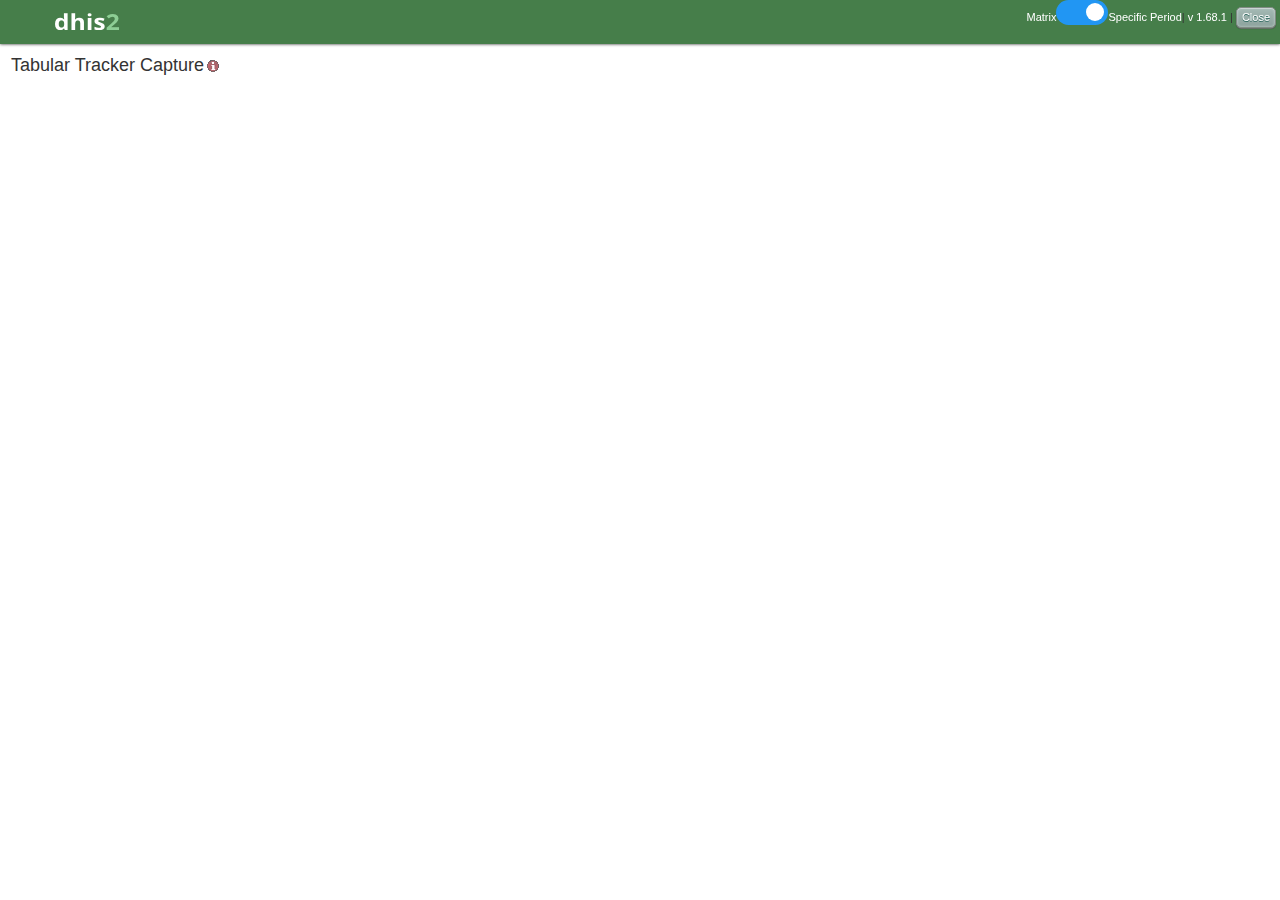
==== Tabular-Tracker-Capture/index.html @ 2dfb9265 "Update version" ====
<!DOCTYPE html>
<html>

<head>
	<title>Tabular Tracker Capture</title>
	<meta charset="UTF-8">

	<script> var _jsIncludeDate = Date.now(); </script>
	<script> var _appVersion = '1.68.1'; </script>

	<!-- Credit: 
		'webL10n' - implemented by Victor Garcia, vgarciabnz@gmail.com
	-->

	<script src="js/jQuery/jquery-1.11.1.min.js"></script>
	<script src="js/jQuery/jquery-ui.min.js"></script>
	<script src="js/jQuery/jquery.ui.core.js"></script>
	<script src="js/jQuery/jquery.ui.widget.js"></script>
	<script src="js/jQuery/jquery.ui.datepicker.js"></script>
	<script src="js/jQuery/jquery.ui.timepicker.js"></script>

	<script src="js/jQuery/jquery.dateFormat-1.0.js"></script>
	<script src="js/jQuery/jquery.watermark.js"></script>
	<script src="js/jQuery/jquery.cookie.js"></script>
	<script src="js/jQuery/jquery.blockUI.js"></script>
	<script src="js/moment.min.js"></script>

	<script src="js/gmap3/gmap3.min.js"></script>
	<script src="js/gmap3/gmap3-menu.js"></script>

	<script src='js/app/util.js?1.68.1'></script>
	<script src='js/app/dialogLoading.js?1.68.1'></script>
	<script src='js/app/RESTUtil.js?1.68.1'></script>

	<link rel="stylesheet" href="https://maxcdn.bootstrapcdn.com/bootstrap/3.3.4/css/bootstrap.min.css">
	<link rel="stylesheet" href="https://maxcdn.bootstrapcdn.com/bootstrap/3.3.4/css/bootstrap-theme.min.css">
	<link rel="stylesheet" href="https://maxcdn.bootstrapcdn.com/bootstrap/3.3.7/css/bootstrap.min.css">
	<script src="https://maxcdn.bootstrapcdn.com/bootstrap/3.3.7/js/bootstrap.min.js"></script>
	<script src="js/bootstrap/moment-with-locales.js"></script>
	<link rel="stylesheet" href="js/bootstrap/bootstrap-datetimepicker.css">
	<script src="js/bootstrap/bootstrap-datetimepicker.js"></script>

	<link rel="stylesheet" href="css/jQuery/jquery.ui.all.css">
	<link rel="stylesheet" href="css/jQuery/jquery-ui.css" />
	<link rel="stylesheet" href="css/jQuery/jquery.ui.timepicker.css">
	<link rel="stylesheet" href="css/gmap3/gmap3-menu.css" />

	<link rel='stylesheet' href='css/app/style.css?1.68.1'/>

	<link rel="resource" type="application/l10n" href="locales/locales.ini" />
	<script src="js/l10n.js"></script>


	<!-- URL addresses (Dhis site, home, api) -->
	<script>

		// ------------------------------------
		// *** DHIS AppStore Deploy Version ***
		// -- App Manifest Json (Get this via Synch, so that it is defined ahead)
		var _appManifest = $.parseJSON(RESTUtil.getSynchData('manifest.webapp'));
		// -- URLs
		var _dhisSiteURL = _appManifest.activities.dhis.href.replace('/dhis-web-maintenance-appmanager', '') + '/';
		// ------------------------------------

		// -------------------
		// *** PSI Version ***
		//var _dhisSiteURL = "../../";
		// -------------------

		var _dhisHomeURL = _dhisSiteURL + 'dhis-web-dashboard/#/';

		var _queryURL_api = _dhisSiteURL + 'api/';

		var _queryURL_me = _queryURL_api + "me";

		var _queryURL_systemInfo = _queryURL_api + "system/info"

		var _queryURL_appTitle = _queryURL_api + 'systemSettings?key=applicationTitle';

		var _queryURL_OrgUnit = _queryURL_api + "organisationUnits";

		var _queryURL_Program = _queryURL_api + "programs/";
		var _queryURL_ProgramList = _queryURL_api + "programs.json";
		var _queryURL_ProgramStages = _queryURL_api + "programStages";
		var _queryURL_DataElementDetail = _queryURL_api + "dataElements/";
		var _queryURL_OptionSets = _queryURL_api + "optionSets/";

		var _queryURL_Events = _queryURL_api + "events";

		var _queryURL_PersonSubmit = _queryURL_api + "trackedEntityInstances";
		var _queryURL_PersonQuery = _queryURL_api + "trackedEntityInstances";

		var _queryURL_PersonAttributes = _queryURL_api + "trackedEntityAttributes.json?paging=false&viewClass=detail&fields=id,name,displayName,valueType,optionSetValue,optionSet[id,displayName,options[id,code,displayName]]";

		// < DHIS 2.30
		// var _queryURL_TrackedEntities = _queryURL_api + "trackedEntities";
		// DHIS 2.30
		var _queryURL_TrackedEntities = _queryURL_api + "trackedEntityTypes";

		var _queryURL_Enrollments = _queryURL_api + "enrollments.json?ouMode=ACCESSIBLE";
		// var _queryURL_EventQuery = _queryURL_api + "26/events.json?paging=false&skipPaging=true";
		var _queryURL_EventQuery = _queryURL_api + "events.json?paging=false&skipPaging=true";
		var _queryURL_EventSubmit = _queryURL_api + "events";

		var _queryURL_TEIFromEventQuery = _queryURL_api + "events/eventRows.json?paging=false&skipPaging=true";

		// var _queryURL_ProgramEnrollmentSubmit = _queryURL_api + "enrollments";
		//var _queryURL_ProgramEnrollmentQuery = _queryURL_api + "26/enrollments.json";
		var _queryURL_ProgramEnrollmentSubmit = _queryURL_api + "enrollments";
		var _queryURL_ProgramEnrollmentQuery = _queryURL_api + "enrollments.json";

		var _queryURL_ProgramRules = _queryURL_api + "programRules";
		var _queryURL_ProgramRuleVariables = _queryURL_api + "programRuleVariables";

		var _queryURL_PersonDataValidate = _dhisSiteURL + "dhis-web-caseentry/validateTrackedEntityInstance.action";

		var _enableCoordinateCapture = true;

	</script>


	<!-- OrgUnit Tree Related -->
	<script type="text/javascript" src="js/DHIS/oust_v2.js"></script>

	<script src="js/app/settings/dbSetting.js"></script>

	<script src='js/app/tabularDataEntry/tabularDataEntry.js?1.68.1'></script>
	<script src='js/app/tabularDataEntry/searchPanel.js?1.68.1'></script>
	<script src='js/app/tabularDataEntry/defaultProgramTEAManager.js?1.68.1'></script>
	<script src='js/app/tabularDataEntry/programManager.js?1.68.1'></script>
	<script src='js/app/tabularDataEntry/catOptionComboManager.js?1.68.1'></script>
	<script src='js/app/tabularDataEntry/personList.js?1.68.1'></script>
	<script src='js/app/tabularDataEntry/personEvent.js?1.68.1'></script>
	<script src='js/app/tabularDataEntry/dataInMemory.js?1.68.1'></script>
	<script src='js/app/tabularDataEntry/programRule.js?1.68.1'></script>
	<script src='js/app/tabularDataEntry/personDialogForm.js?1.68.1'></script>

	<script src='js/app/settings/userSecurityManager.js?1.68.1'></script>

	<script src='js/app/tabularDataEntry/settingForm.js?1.68.1'></script>
	<script src='js/app/tabularDataEntry/orgUnitSelectionTreePopup.js?1.68.1'></script>
	<script src='js/app/tabularDataEntry/orgUnitMapPopup.js?1.68.1'></script>
	<script src='js/app/tabularDataEntry/dataElementOrguUnitPopup.js?1.68.1'></script>
	<script src='js/app/tabularDataEntry/dataSetValues.js?1.68.1'></script>

	<script src='js/app/orgunit/orgUnitHierarchy.js?1.68.1'></script>

	<script src='js/app/tabularDataEntry/period/weekly.js?1.68.1'></script>
	<script src='js/app/tabularDataEntry/period/monthly.js?1.68.1'></script>
	<script src='js/app/tabularDataEntry/util/appUtil.js?1.68.1'></script>

	<script src='js/app/matrixOrgUnit/relativePeriod.js?1.68.1'></script>
	<script src='js/app/matrixOrgUnit/searchMatrixOrgUnit.js?1.68.1'></script>
	<script src='js/app/matrixOrgUnit/matrixOrgunitPeriod.js?1.68.1'></script>

	<!-- Main App Coding -->
	<script>

		// Global variables/objects

		// -- Static definitions
		var _Success = 1;
		var _Fail = 0;

		var _dateFormat_Picker_YYMMDD = "yy/mm/dd";
		var _dateFormat_Picker_YYMMDD_Dash = "yy-mm-dd";
		var _dateFormat_YYYYMMDD = "yyyy/MM/dd";
		var _dateFormat_YYYYMMDD_Dash = "yyyy-MM-dd";

		var _dateFormat_DDMMMYYYY = "dd MMM yyyy";

		var _status_ACTIVE = "ACTIVE";
		var _status_CANCELLED = "CANCELLED";
		var _status_COMPLETED = "COMPLETED";
		var _status_ALL = "";

		var _view = 'view';
		var _view_Yes = 'y';


		// -- Instances and variables
		var _today = new Date();

		var _orgUnitSelectionTreePopup;
		var _TabularDEObj;
		var _matrixOrgunitPeriod;
		var _settingForm;

		var _weekStartDate;
		var _weekEndDate;

		var l10n;
		var _appInitialized = false;
		var _userLanguage;

		var _deploymentManagerIds = ["jamesc", "trancs", "rmelia"]; // userID for some feature on 'Setting' popup - 'latest version number update / 'incomplete' event user role'


		// =========================================================
		// On localization and page load run

		// This method is called when localization and page are loaded
		document.webL10n.ready(function () {
			$('#currentVersion').text(_appVersion);

			l10n = document.webL10n;

			if (_userLanguage == null) {

				// First call to document.webL10n.ready
				DHISUtil.retrieveUserAccount(function (json_data) {
					_userLanguage = json_data.settings.keyUiLocale;
					if (_userLanguage == null) _userLanguage = "en";
					l10n.setLanguage(_userLanguage);
				});

			} else if (!_appInitialized) {
				// Second call to document.webL10n.ready

				// Loading message popup initial setup 
				DialogLoading.initialSetup();

				MsgManager.initialSetup();

				// Alert User if some cached files are out of synch.
				AppUtil.CheckCachedFileSynch();

				// DHIS system related value set
				DHISUtil.retrieveAndSet_DHISData();

				// Pre-retrieve User Info - so same retrieval afterwards reuse this from memory
				DHISUtil.preRetrieve_UserInfo();

				// Main class create/run

				_orgUnitSelectionTreePopup = new OrgUnitSelectionTreePopup();

				_TabularDEObj = new TabularDataEntry(_orgUnitSelectionTreePopup);

				_matrixOrgunitPeriod = new MatrixOrgunitPeriod(_orgUnitSelectionTreePopup, _TabularDEObj);

				// App Setting Form Popup
				_settingForm = new SettingForm(_TabularDEObj, _matrixOrgunitPeriod);

				_appInitialized = true;
			}

		});

		// -------------------------------------------
		// -- ProgramRuleUtil Static Classes

		function ProgramRuleUtil() { }

		ProgramRuleUtil.checkProgramRuleData = function (areaTag) {
			var pass = true;

			// Program Rule error case occurances
			if (areaTag.find("img.ruleError").length > 0) {
				pass = false;
				alert($('span.msg_ProgramRuleError').text());
			}

			return pass;
		};

		function GMapHelper() { }

		GMapHelper.hasLoaded = false;

		GMapHelper.loadScript = function (callBack_Str, callBack) {
			if (GMapHelper.hasLoaded) {
				callBack();
			}
			else {
				var script = document.createElement('script');

				script.type = 'text/javascript';

				script.src = 'https://maps.googleapis.com/maps/api/js?key=AIzaSyB0wy06coUW9kJYWXA8Gqh-hBkBB17odLw&sensor=true&libraries=geometry&callback=' + callBack_Str;

				document.body.appendChild(script);

				GMapHelper.hasLoaded = true;
			}
		}

	</script>

</head>

<body>

	<div id="dialog-loading" style="display:none;">
		<table border="0" cellpadding="0" cellspacing="0" align="right" valign="top">
			<tr>
				<td><a id="forceClose" href="" style="color:Tomato;font-size:75%;">[X]</a></td>
			</tr>
		</table>
		<table border="0" cellpadding="0" cellspacing="0" width="180px" height="100%" align="center" valign="middle">
			<tr valign="middle">
				<td height="50px" valign="middle" align="right">
					<img src="img/loading_big_blue.gif" alt="Loading" />
				</td>
				<td height="50px" valign="middle" align="left" style="font-size: medium;">
					&nbsp;&nbsp;-
				</td>
				<td data-l10n-id="loading" height="50px" valign="middle" align="left" style="font-size: medium;">
				</td>
			</tr>
		</table>
	</div>

	<div id="personDialogForm" class="ui-widget" style="margin:0; padding:0; display:none;">
		<b><span data-l10n-id="personInfo" nameId='PersonInfo'></span></b>

		<div style="margin: 3px; padding: 4px 7px; border: solid 1px #888;">
			<table class="tbTEIDetail" style="width:100%;">
				<tbody id="person_Table">

				</tbody>

				<tbody id="enrollment_Table">
					<tr>
						<td>
							<span class="attrname" id='enrolmentDateLabel'>Enrolment Date</span>
						</td>
						<td type="attribute" enrollmentAttr="enrolmentDate">
							<input class="textbox" type="text" id="enrolmentDate">
						</td>
					</tr>
					<tr id="incidentDateRow">
						<td>
							<span class="attrname" id='incidentDateLabel'>Incident Date</span>
						</td>
						<td type="attribute" enrollmentAttr="incidentDate">
							<input class="textbox" type="text" id="incidentDate">
						</td>
					</tr>
				</tbody>
			</table>

		</div>



		<input id="person_Result" type="hidden" />
		<input id="person_formType" type="hidden" />
		<input id="person_id" type="hidden" />
	</div>

	<div id="orgUnitMapDialogForm" class="ui-widget" style="margin:0;padding:0;">
		<div id="orgUnitMapBig" class="gmap3"></div>
	</div>

	<div id="orgUnitSelectionTreeDialogForm" class="ui-widget" style="margin:0;padding:0;display:none;">
		<table style="padding: 0; margin: 0;">
			<thead>
				<tr>
					<td>
						<select id="treeSelectedId" name="treeSelectedId" multiple="multiple" style="display:none" />
					</td>
				</tr>
			</thead>
			<tbody>
				<tr>
					<td>
						<div id="selectionTree"></div>
					</td>
				</tr>
			</tbody>
		</table>

	</div>

	<div id="settingDialogForm" class="ui-widget" style="margin:0;padding:0;display:none;">
		<b><span data-l10n-id="appSetting" nameId='SettingFormTitle'></span></b>

		<div id="settingDialogTabs">
			<ul>
				<li><a href="#tabs-1" data-l10n-id="settings_general">General</a></li>
				<li><a href="#tabs-2" data-l10n-id="settings_programRules">Program Rules</a></li>
				<li><a href="#tabs-3" data-l10n-id="settings_dataSets">Data Sets</a></li>
			</ul>
			<div id="tabs-1">
				<table id="setting_Table" class="listTable" style="width:95%;">
					<tr>
						<td data-l10n-id="countryLevel"> <span title='Compulsory' class='mandatory'>*</span></td>
						<td><select id="countryLevels"></select></td>
					</tr>
					<tr id="trLatestVersion" style="display: none;">
						<td data-l10n-id="latestVersion"></td>
						<td><input id="latestVersion" type="Text" size="5" /></td>
					</tr>
					<tr>
						<td data-l10n-id="defaultModeSetting">
							<span title='Compulsory' class='mandatory'>*</span>
						</td>
						<td>
							<select id="specificPeriodMode">
								<option value="true" selected data-l10n-id="specificPeriodMode"></option>
								<option value="false" data-l10n-id="matrixMode"></option>
							</select>
						</td>
					</tr>
					<tr>
						<td data-l10n-id="matrixPeriodSetting">
							<span title='Compulsory' class='mandatory'>*</span>
						</td>
						<td>
							<input type="checkbox" id="thisYearMonthsPeriod" value="thisYearMonthsPeriod" checked> <span data-l10n-id="thisYearMonthsPeriod"><br>
								<input type="checkbox" id="last12MonthsPeriod" value="last12MonthsPeriod" checked> <span data-l10n-id="last12MonthsPeriod"><br>
									<input type="checkbox" id="last12WeeksPeriod" value="last12WeeksPeriod" checked> <span data-l10n-id="last12WeeksPeriod"><br>
										<input type="checkbox" id="last12QuartersPeriod" value="last12QuartersPeriod" checked> <span data-l10n-id="last12QuartersPeriod"><br>
											<span id="matrixPeriodSettingMsg" data-l10n-id="matrixPeriodSettingMsg" style="display:none;color:red;font-size: 9px; font-style: italic;"></span>
						</td>
					</tr>
				</table>
			</div>
			<div id="tabs-2">
				<table class="listTable" style="width:95%;">
					<tr>
						<td data-l10n-id="settings_orgUnitGroup"></td>
						<td data-l10n-id="settings_hideDEs"></td>
					</tr>
					<tr>
						<td colspan="2">
							<button id="addProgramRuleBtn" data-l10n-id="settings_addMoreProgramRule"></button>
						</td>
					</tr>
				</table>
			</div>
			<div id="tabs-3">
				<table class="listTable" style="width:95%;">
					<tr>
						<td data-l10n-id="settings_orgUnitGroup"></td>
						<td data-l10n-id="settings_hideDEs"></td>
					</tr>
					<tr>
						<td colspan="2">
							<button id="addDataSetRuleBtn" data-l10n-id="settings_addDataSetRule"></button>
						</td>
					</tr>
				</table>
			</div>
		</div>
	</div>

	<div id="header">
		<img id="headerBanner" src="img/logo_banner.png" style="cursor:pointer" title="View home page">
		<span id="headerText" style="cursor:pointer" title="View home page"></span>
		<div id="headerRightSideControls">
			<table>
				<tr>
					<td style="color: White;" data-l10n-id="matrixMode">Matrix </td>
					<td>
						<label class="switch">
							<input type="checkbox" id="specificPeriodChk" checked>
							<span class="slider round"></span>
						</label>
					</td>
					<td style="color: White;" data-l10n-id="specificPeriodMode">Specific Period</td>
					<td>
						<span id="settingLink" style="display:none;">
							| <a href="" id="settingFormOpen" style="color: White;" data-l10n-id="setting">Setting</a>
						</span>
						| <a href="https://docs.google.com/document/d/1S6WD_oYdewVWFvsDnr1CL8yM2easN5mDc7j8QWI09Sw" target="_blank" style="color: White;">v
							<span id="currentVersion"></span></a>
						| <button type="button" id="closeButton" class="button" style="font-size: 11px;"><span data-l10n-id="close"
							 nameid="closeButton">Close</span></button>
					</td>
				</tr>
			</table>
		</div>
	</div>

	<div id="divMsgArea" style="display: none;">
		<span id="spanMsgAreaClose"><img src="img/hide.png" title="Close" id="btnMsgAreaClose"></span>
		<span id="spanMsgAreaText"></span>
	</div>

	<div id="specificPeriodSection" style="display:block;margin-top:38px;">

		<table border="0" cellpadding="0" cellspacing="0" width="100%">
			<tr>
				<td align="left" valign="top">

					<div style="margin-top: 4px;">

						<table>
							<tr>
								<td>
									<span data-l10n-id="appTitle" nameId='MainTitle' class="pageTitle" style="display:block;"></span>
								</td>
								<td>
									<div id="preDataLoaded" loaded="false" title="program/stage data preloading not done yet" style="margin-left: 3px;">
										<img src="img/info_red.png" style="opacity: 0.6;" />
									</div>
								</td>
								<td>
									<div id="preDataLoading" style="display:none; margin-left: 6px;"">
										<img src="img/ajax-loader-bar.gif" />
									</div>
								</td>
							</tr>
						</table>

						<table id="settingConsole" class="tbBorderNone" style="margin-top: 4px;">
							<tr class="valignTop">

								<td id="orgUnitRow" class="searchPanelTd" style="display:none;">
									<table>
										<tr>
											<td class="consoleTitle">
												<span data-l10n-id="searchOrgUnit" nameId='OrgUnit'></span>
											</td>
											<td style="white-space: nowrap;">
												<input type="text" id="orgUnitName" size="30" /><input type="button" id="orgUnitTreeBtn" value="T" title="Open OrgUnitTree"
												 style="cursor:pointer; margin:0px; padding:1px 2px; color:#777777; background-color: #F2F9FF; border-left: none;"><span
												 id="personFoundNo" style="font-size: 9px;color:#CCCCCC;margin-left:1px;"></span>
											</td>
										</tr>
									</table>

									<div id='orgUnitLoading' style='display:none'>
										<img src='img/ui-anim_basic.gif' /><span data-l10n-id="retrieving"></span>
									</div>

								</td>

								<td id="defaultProgramRow" class="searchPanelTd" style="display:none;">
									<table>
										<tr>
											<td class="consoleTitle">
												<span data-l10n-id="searchProgram" nameId='DefaultProgram'></span>
											</td>
											<td>
												<select id="defaultProgram"></select>
											</td>
										</tr>
									</table>

									<div id='programLoading' style='display:none'>
										<img src='img/ui-anim_basic.gif' /><span data-l10n-id="loading"></span>
									</div>

								</td>

								<td id="defaultCatOptionRow" class="searchPanelTd" style="display:none;color:black;">
									<table>
										<tr>
											<td class="consoleTitle">
												<span data-l10n-id="searchCategoryOptionCombo" nameId='defaultCatOption'></span>
											</td>
											<td>
												<select id="defaultCatOption"></select>
											</td>
										</tr>
									</table>
								</td>

								<td id="defaultDateRow" class="searchPanelTd" style="display:none;">
									<table>
										<tr>
											<td class="consoleTitle">
												<span data-l10n-id="searchPeriod" nameId='Period'></span>
											</td>
											<td style="white-space: nowrap;">
												<input type="radio" name="period" value="month" /><span data-l10n-id="month" nameId='PeriodMonth'></span>
												<input type="radio" name="period" value="week" /><span data-l10n-id="week" nameId='PeriodWeek'></span>
												<input type="radio" name="period" value="custom" /><span data-l10n-id="custom" nameId='PeriodOther'></span>

												<span id="defaultMonth" style="display:none;"><select id="defaultMonth_Month"></select> <select id="defaultMonth_Year"></select></span>

												<input type="text" id="defaultWeek" class="defaultDatePicker" style="display:none; width:160px;"></input>

												<span id="defaultDatePeriod" style="display:none;"><input type="text" id="defaultDateFrom" class="defaultDatePicker"
													 style="width:80px;"></input> - <input type="text" id="defaultDateTo" class="defaultDatePicker" style="width:80px;"></input></span>
											</td>
										</tr>
									</table>
								</td>

								<td id="defaultRetrievalRow" style="display:none; vertical-align:middle; padding-left:5px;">
									<button type="button" id="executeRetrieval" class="BlueButton" style="width: 50px;"><span data-l10n-id="executeRetrieval"
										 nameId='executeRetrieval'></span></button>
									<button type="button" id="backToMatrix" class="BlueButton" style="width: 50px;display:none;"><span
										 data-l10n-id="backToMatrix"></span></button>
								</td>

							</tr>
							<tr id="personEventSearchOptions" style="display:none;">
								<td colspan="3" class="valignTop" style="padding-top:4px;padding-bottom:3px;">

									<span data-l10n-id="programStatus" nameId='ProgramStatus'></span>
									<select id="programStatusList">
										<option data-l10n-id="active" value="ACTIVE"></option>
										<option data-l10n-id="completed" value="COMPLETED"></option>
										<option data-l10n-id="cancelled" value="CANCELLED"></option>
										<option data-l10n-id="all" value=""></option>
									</select>&nbsp;&nbsp;

									<input id="searchAllProgram" type="checkbox" style="vertical-align:bottom;" /><span data-l10n-id="searchProgramPerson"
									 nameId='SearchAllProgram' style="color:#222222; font-style:italic;"></span>&nbsp;&nbsp;&nbsp;
									<input id="listAllPersonHistoricalEvents" type="checkbox" style="vertical-align:bottom;" /><span data-l10n-id="listEventsPerson"
									 nameId='ListAllHistoricalEvents' style="color:#222222; font-style:italic;"></span>
								</td>
							</tr>
							<tr id="searchResultMsgRow" style="display:none;">
								<td colspan="3">
									&nbsp;&nbsp;<span id="searchResultMessage" style="color:#444444;font-style:italic;"> </span>
									&nbsp;&nbsp;<span id="defaultProgramNote"></span>
								</td>
							</tr>
						</table>
					</div>

				</td>
				<td align="right" valign="top">
					<div id="orgUnitMapSmall" style="display:none;margin-top:2px;margin-right:4px;"><a href="" id="orgUnitMapAnchor"><img
							 id="orgUnitMapImage" src="" alt="" /></a></div>
				</td>
			</tr>
		</table>


		<div style="line-height:5px;"></div>
		<br>

		<div id="mainSection_Person" class="tbStyle_Person" style="display:none;">

			<div style="margin-top:-10px; margin-bottom:6px;">
				<button type="button" class="person_addNewRow BlueButton"><span data-l10n-id="addNewRow" nameId='AddNewRow'></span></button>
			</div>

			<table id="mainTable_Person" border="1" class="tbStyle_Person" style="font-size:small;">
				<colgroup>
					<col />
					<col width="100px" />
				</colgroup>
			</table>

			<div style="margin-top:4px;">
				<button type="button" class="person_addNewRow BlueButton"><span data-l10n-id="addNewRow" nameId='AddNewRow'></span></button>
			</div>
		</div>


		<div id="mainSection_Event" class="tbStyle_Person" style="display:none;">

			<button type='button' class='personEvent_addNewRow BlueButton' style="margin-top: -10px; margin-bottom:8px;"><span
				 data-l10n-id="addEvent" nameId='AddNewEventRow'></span></button>

			<table id="mainTable_Event" border="1" class="tbStyle_PersonDetail" style="margin-left: 0px;font-size:small;">
				<tr class='trEventHead'>
					<th class='orig' align='center'><span data-l10n-id="date" nameId='EventTableHeader_Date'></span></th>
					<th class='orig'></th>
					<th class='orig' align='center'><span data-l10n-id="status" nameId='EventTableHeader_Status'></span></th>
					<th class='orig' type='delete'>&nbsp;</th>
				</tr>
			</table>

			<div id="specialPeriodFooter" style="color:gray;font-size:11px;font-style:italic">
				*** <span data-l10n-id="completeEventExpireDays"></span>: <span class="completeEventExpireDays"></span>
				| <span data-l10n-id="expiryPeriodType"></span>: <span class="expiryPeriodType"></span>
				| <span data-l10n-id="expiryDays"></span>: <span class="expiryDays"></span>
			</div>

			<button type='button' class='personEvent_addNewRow BlueButton' style="margin-top:4px;"><span data-l10n-id="addEvent"
				 nameId='AddNewEventRow'></span></button>

			<br><br>

			<table id="dataSetForm" border="1" class="dataSetForm" style="display:none;"></table>

		</div>

		<div id="orgUnit_DataElementForm" style="display:none">
			<table class="listTable" style="width:100%">
				<tbody id="villageByHeathCenterTb">
					<tr>
						<td>
							<input type="radio" name="deOrgUnitSelectorOption" checked value="villageByHeathCenter"> <span data-l10n-id="villageByHeathCenter"></span>
						</td>
						<td>
							<select id="deOrgunitList" style="width:200px"></select>
						</td>
					</tr>
				</tbody>
				<tbody id="villageByOULevelTb">
					<tr>
						<td colspan="2">
							<input type="radio" name="deOrgUnitSelectorOption" value="villageByOULevel"> <span data-l10n-id="villageByOULevel"></span>
						</td>
					</tr>
					<tr>
						<td data-l10n-id="province"></td>
						<td><select id="deProvinceList" style="width:200px"></select></td>
					</tr>
					<tr>
						<td data-l10n-id="district"></td>
						<td><select id="deDistritList" style="width:200px"></select></td>
					</tr>
					<tr>
						<td data-l10n-id="commune"></td>
						<td><select id="deCommuneList" style="width:200px"></select></td>
					</tr>
					<tr>
						<td data-l10n-id="village"></td>
						<td><select id="deVillageList" style="width:200px"></select></td>
					</tr>
				</tbody>
			</table>
		</div>

		<br>

		<!--
		<button type='button' id='testBtn'>Test</button>
		-->
		<div id='programRuleLoading' style='display:none'>
			<img src='img/ui-anim_basic.gif' />retrieving..</span>
		</div>


		<div id="translationTagDiv" style="display:none;">
			<span data-l10n-id="addPerson" nameId='AddPerson'></span>
			<span data-l10n-id="updatePerson" nameId='UpdatePerson'></span>

			<span data-l10n-id="dateOrgunit" nameId='EventTableHeader_Date_OrgUnit'></span>
			<span data-l10n-id="programAndStage" nameId='EventTableHeader_Program_Stage'></span>
			<span data-l10n-id="status" nameId='EventTableHeader_Status'></span>
			<span data-l10n-id="addEvent" nameId='AddNewEventRow'></span>

			<span data-l10n-id="create" nameId='CreateEvent'></span>
			<span data-l10n-id="complete" nameId='CompleteEvent'></span>

			<span class="msg_CacheClear" nameId='Msg_CacheClear'>[Warning] Application files are not in synch. Please clear
				cache in browser to remove older javascript files.</span>
			<span class="msg_MandatoryFill" nameId='Msg_MandatoryFill'>[Message] Mandatory field has to be filled.</span>
			<span class="msg_ValidFill" nameId='Msg_ValidFill'>[Message] Invalid fields have to be cleared.</span>
			<span class="msg_NoProgramAttributes" nameId='Msg_NoProgramAttributes'>[Message] The selected program does not have
				any person attribtues.</span>
			<span class="msg_SelectDefaultProgram" nameId='Msg_SelectDefaultProgram'>[Message] Please select the default program
				in order to proceed this.</span>
			<span class="msg_ProgramAttributeAtLeast" nameId='Msg_ProgramAttributeAtLeast'>[Message] The program needs to have
				at least one display attribute for this!</span>
			<span class="msg_SamePersonInList" nameId='Msg_SamePersonInList'>[Message] The same person exists in the list
				already.</span>
			<span class="msg_CanNotEnrol_PreviousEnroll" nameId='Msg_CanNotEnrol_PreviousEnroll'>[Message] Can not enroll to the
				program. It has previous non-active enrollment to the program and the program is set to only enroll once.</span>
			<span class="msg_CheckEventDateStage" nameId='Msg_CheckEventDateStage'>[Message] Please check event date value and
				event stage selection, and try again.</span>
			<span class="msg_NotEnrolled" nameId='Msg_NotEnrolled'>[Message] The TEI is not yet enrolled to the program. Update
				the TEI Info first to create event.</span>
			<span class="msg_FailedToEnroll" nameId='Msg_FailedToEnroll'>[Message] Failed to enroll - </span>
			<span class="msg_FailedToCreateEvent" nameId='Msg_FailedToCreateEvent'>[Message] Failed to create the event: </span>
			<span class="msg_EventDeleted" nameId='Msg_EventDeleted'>[Message] Successfully deleted the event!</span>
			<span class="msg_EventDeleteFailed" nameId='Msg_EventDeleteFailed'>[Message] Failed to delete the event!</span>
			<span class="msg_EventRetrievalFailed" nameId='Msg_EventRetrievalFailed'>[Message] Failed to retrieve the events!</span>
			<span class="msg_EventUpdateFailed" nameId='Msg_EventUpdateFailed'>[Message] Failed to update the event</span>
			<span class="msg_CompulsoryFill" nameId='Msg_CompulsoryFill'>[Message] Please fill the compulsory fields in order to
				proceed.</span>
			<span class="msg_ProgramRuleError" nameId='Msg_ProgramRuleError'>[Message] Please resolve the program rule error
				case(s) before proceeding.</span>
			<span class="msg_PersonNotFoundDHIS" nameId='Msg_PersonNotFoundDHIS'>[Message] Tracked Entity 'Person' was not found
				in this DHIS system. Please add 'Person' Tracked Entity first.</span>
			<span class="msg_SelectDefaultProgram" nameId='Msg_SelectDefaultProgram'>[Message] Please select the Default
				Program.</span>
			<span class="msg_PersonNotFound" nameId='Msg_PersonNotFound'>[Message] Person Not Found</span>
			<span class="msg_PersonCreated" nameId='Msg_PersonCreated'>[Message] Person created successfully!</span>
			<span class="msg_ProgramEnrolled" nameId='Msg_ProgramEnrolled'>[Message] Enrolled to the program</span>
			<span class="msg_ProgramEnrollFailed" nameId='Msg_ProgramEnrollFailed'>[Message] Failed to enroll - </span>
			<span class="msg_PersonInfoUpdated" nameId='Msg_PersonInfoUpdated'>[Message] Person info updated successfully!</span>
			<span class="msg_PersonCreateUpdateFailed" nameId='Msg_PersonCreateUpdateFailed'>[Message] Failed to create/update
				the person. Detail: </span>
			<span class="msg_DefaultLanguageEdit" nameId='Msg_DefaultLanguageEdit'>[Message] Default langauge can not be edited.</span>
			<span class="msg_SettingData_MandatoryCountryLevel" nameId='Msg_SettingData_MandatoryCountryLevel'>[Message] Country
				Level is a mandatory field. Please set the Country Level to continue.</span>
			<span class="msg_SettingData_FailedToSave" nameId='Msg_SettingData_FailedToSave'>[Message] Failed to save the
				setting data.</span>
			<span class="msg_SettingData_CountryLevelNotDefined" nameId='Msg_SettingData_CountryLevelNotDefined'>[Message]
				Country Level is not defined! Aborted the task.</span>
			<span class="msg_SettingData_OrgUnitLevelNotFound" nameId='Msg_SettingData_OrgUnitLevelNotFound'>[Message]
				Organisation Unit Level not found. Please check Organisation Unit level set or manifest.webapp dhis.href value.</span>

			<span class="msg_ConfirmDelete" nameId='Msg_ConfirmDelete'>[Confirm] Are you sure that you want to delete?</span>
			<span class="msg_ConfirmEventComplete" nameId='Msg_ConfirmEventComplete'>[Confirm] Are you sure that you want to
				complete this event?</span>
			<span class="Msg_ConfirmEventWarmingOnComplete" nameId='Msg_ConfirmEventWarmingOnComplete'>[Confirm] Are you sure
				that you want to complete with some rules violated?</span>
			<span class="Msg_ConfirmEventErrorOnComplete" nameId='Msg_ConfirmEventErrorOnComplete'>[Confirm] Please check rules
				violated before completing</span>
			<span class="msg_ErrorEventComplete" nameId='Msg_ErrorEventComplete'>[Warming] Please check values in red fields ?</span>
			<span class="msg_ConfirmEventIncomplete" nameId='Msg_ConfirmEventIncomplete'>[Confirm] Are you sure that you want to incomplete this event?</span>
			<span class="msg_WarmingMandatoryField" nameId='Msg_WarmingMandatoryField'>[Warming] The compulsory field does not accept an empty value. The old value is filled back the field.</span>
		</div>
	</div>

</body>


<div id="ouMatrixSection" style="display:none;margin-top:38px;">

	<table border="0" cellpadding="0" cellspacing="0" width="100%">
		<tr>
			<td align="left" valign="top">

				<div style="margin-top: 4px;">

					<div>
						<span data-l10n-id="appTitle" nameId='MainTitle' class="pageTitle" style="display:block;"></span>
					</div>

					<table id="settingConsole" class="tbBorderNone" style="margin-top: 4px;">
						<tr class="valignTop">

							<td>
								<table>
									<tr>
										<td class="consoleTitle">
											<span data-l10n-id="searchOrgUnit" nameId='OrgUnit'></span>
										</td>
										<td style="white-space: nowrap;">
											<input type="text" id="matrixOrgUnitName" size="30" />
											<input type="button" id="matrixOrgUnitTreeBtn" value="T" title="Open OrgUnitTree" style="cursor:pointer; margin:0px; padding:1px 2px; color:#777777; background-color: #F2F9FF; border-left: none;"><span
											 id="personFoundNo" style="font-size: 9px;color:#CCCCCC;margin-left:1px;"></span>
										</td>
									</tr>
								</table>

								<div id='matrixOrgUnitLoading' style='display:none'>
									<img src='img/ui-anim_basic.gif' /><span data-l10n-id="retrieving"></span>
								</div>

							</td>

							<td>
								<table>
									<tr>
										<td class="consoleTitle">
											<span data-l10n-id="searchProgram" nameId='DefaultProgram'></span>
										</td>
										<td>
											<select id="programList" style="width:200px;"></select>

											<div id='matrixProgramLoading' style='display:none'>
												<img src='img/ui-anim_basic.gif' /><span data-l10n-id="retrieving"></span>
											</div>

										</td>
									</tr>
								</table>

							</td>

							<td>
								<table id="matrixPeriodTb">
									<tr>
										<td class="consoleTitle">
											<span data-l10n-id="searchPeriod" nameId='Period'></span>
										</td>
										<td style="white-space: nowrap;">
											<select id="matrixPeriod">
												<option value="thisYearMonths_MONTH" dataVal="thisYearMonthsPeriod" data-l10n-id="thisYearMonthsPeriod">This
													Year months</option>
												<option value="last12Months_MONTH" dataVal="last12MonthsPeriod" data-l10n-id="last12MonthsPeriod">Last 12
													months</option>
												<option value="last12Weeks_WEEK" dataVal="last12WeeksPeriod" data-l10n-id="last12WeeksPeriod">Last 12
													weeks</option>
												<option value="last12Quarters_QUARTER" dataVal="last12QuartersPeriod" data-l10n-id="last12QuartersPeriod">Last
													12 Quarters</option>
											</select>
										</td>
									</tr>
								</table>
							</td>

							<td style="vertical-align:middle; padding-left:5px;">
								<button type="button" id="matrixExecuteRetrieval" class="BlueButton" style="width: 50px;"><span data-l10n-id="matrixExecuteRetrieval"
									 nameId='matrixExecuteRetrieval'></span></button>

							</td>

						</tr>

					</table>
				</div>

			</td>
		</tr>
	</table>


	<div style="line-height:5px;"></div>
	<br>

	<div id="matrixOuDataDiv" style="display:none;">
		<table>
			<tr>
				<td>
					<Button id="matrixPrevPeriod" class="BlueButton">&laquo;</button>
					<span style="float:right;"><Button id="matrixNextPeriod" class="BlueButton">&raquo;</button></span>
				</td>
			</tr>
			<tr>
				<td>
					<table id="matrixOuData" class='tbStyle_Person' style='font-size:small;'></table>
				</td>
			</tr>
			<tr>
				<td id="matrixFooter" style="color:gray;font-size:11px;font-style:italic;float:right">
					*** <span data-l10n-id="completeEventExpireDays"></span>: <span id="completeEventExpireDays"></span>
					| <span data-l10n-id="expiryPeriodType"></span>: <span id="expiryPeriodType"></span>
					| <span data-l10n-id="expiryDays"></span>: <span id="expiryDays"></span>
				</td>
			</tr>
		</table>
	</div>
</div>

</html>
---- Tabular-Tracker-Capture/css/gmap3/gmap3-menu.css ----
#gmap3-menu{
  background-color: #FFFFFF;
  width:170px;
  padding:0px;
  border:1px;
  cursor:pointer;
  border-left:1px solid #cccccc;
  border-top:1px solid #cccccc;
  border-right:1px solid #676767;
  border-bottom:1px solid #676767;
}
#gmap3-menu .item{
  font-family: arial,helvetica,sans-serif;
  font-size: 12px;
  text-align:left;
  line-height: 30px;
  border-left:0px;
  border-top:0px;
  border-right:0px;
  padding-left:30px;
  background-repeat: no-repeat;
  background-position: 4px center;
}
#gmap3-menu .item.itemBlue {
  background-image: url(images/blue.png);
}
#gmap3-menu .item.itemB{
  background-image: url(images/icon_greenB.png);
}
#gmap3-menu .item.itemRed {
  background-image: url(images/red.png);
}
#gmap3-menu .item.itemRedClear {
  background-image: url(images/redClear.png);
}
#gmap3-menu .item.centerHere{
  background-image: url(images/arrow.png);
}
#gmap3-menu .item.hover{
  background-color: #d6e9f8;
}
#gmap3-menu .item.separator{
  border-bottom:1px solid #cccccc;
}
---- Tabular-Tracker-Capture/css/app/style.css ----
body {
  font-family: "Lucida Sans Unicode", "Lucida Grande", Sans-Serif;
  font-size: 11px;
  margin: auto;
  padding-top: 11px;
  padding-left: 11px;
  position: relative;
}

input, textarea, select {
	font-family: "Lucida Sans Unicode", "Lucida Grande", Sans-Serif;
	font-size: 11px;
	border: 1px solid #999;
	padding: 1px 1px;
	background: none;
}


.button, .button:hover {
    display: inline-block;
    text-decoration: none;
	cursor: pointer;
    color: #fff;
    font-weight: normal;
    background-color: #96ada7;  
    padding: 2px 5px;
    font-size: 12px; 
    border: 1px solid #808B83;
    background-image: linear-gradient(bottom, rgb(140,162,157) 0%, rgb(164,185,180) 100%);
    background-image: -o-linear-gradient(bottom, rgb(140,162,157) 0%, rgb(164,185,180) 100%);
    background-image: -moz-linear-gradient(bottom, rgb(140,162,157) 0%, rgb(164,185,180) 100%);
    background-image: -webkit-linear-gradient(bottom, rgb(140,162,157) 0%, rgb(164,185,180) 100%);
    background-image: -ms-linear-gradient(bottom, rgb(140,162,157) 0%, rgb(164,185,180) 100%);
 
    background-image: -webkit-gradient(
        linear,
        left bottom,
        left top,
        color-stop(0, rgb(140,162,157)),
        color-stop(1, rgb(164,185,180))
    );
    -webkit-border-radius: 5px;
    -moz-border-radius: 5px;
    border-radius: 5px;
	text-shadow:0px 1px 0px #2b665e;
    -webkit-box-shadow: 0px 1px 0px #666F69, 0px 1px 1px rgba(0,0,0,.4), inset 0px 1px 0px rgba(255,255,255,.3), inset 0px 0px 3px rgba(255,255,255,.5);
    -moz-box-shadow: 0px 1px 0px #666F69, 0px 1px 1px rgba(0,0,0,.4), inset 0px 1px 0px rgba(255,255,255,.3), inset 0px 0px 3px rgba(255,255,255,.5);
    box-shadow: 0px 1px 0px #666F69, 0px 1px 1px rgba(0,0,0,.4), inset 0px 1px 0px rgba(255,255,255,.3), inset 0px 0px 3px rgba(255,255,255,.5);

	-webkit-transition: all .1s ease-in-out;
	-moz-transition: all .2s ease-in-out;
	transition: all .2s ease-in-out;
}

.button:active {
	-webkit-box-shadow: 0px 1px 0px #666F69, 0px 1px 6px rgba(0,0,0,.4), inset 0px 1px 0px rgba(255,255,255,.3), inset 0px 0px 3px rgba(255,255,255,.5);
	-moz-box-shadow: 0px 1px 0px #666F69, 0px 1px 6px rgba(0,0,0,.4), inset 0px 1px 0px rgba(255,255,255,.3), inset 0px 0px 3px rgba(255,255,255,.5);
	box-shadow: 0px 1px 0px #666F69, 0px 1px 6px rgba(0,0,0,.4), inset 0px 1px 0px rgba(255,255,255,.3), inset 0px 0px 3px rgba(255,255,255,.5);
	background-image: linear-gradient(bottom, rgb(124,147,141) 0%, rgb(144,167,161) 100%);
	background-image: -o-linear-gradient(bottom, rgb(124,147,141) 0%, rgb(144,167,161) 100%);
	background-image: -moz-linear-gradient(bottom, rgb(124,147,141) 0%, rgb(144,167,161) 100%);
	background-image: -webkit-linear-gradient(bottom, rgb(124,147,141) 0%, rgb(144,167,161) 100%);
	background-image: -ms-linear-gradient(bottom, rgb(124,147,141) 0%, rgb(144,167,161) 100%);
	
	background-image: -webkit-gradient(
		linear,
		left bottom,
		left top,
		color-stop(0, rgb(124,147,141)),
		color-stop(1, rgb(144,167,161))
	); 
}


input:focus, textarea:focus, select:focus {
  background   : rgba(0,0,0,.1);
  outline      : none;
}


a, u {
    text-decoration: none;
}


img
{
	border: 0px;
}


/*----------------------------------------------------------------------------*/
/* Header Related                                                        */
/*----------------------------------------------------------------------------*/

#header {
	background-color: #467e4a;
	height: 44px;
	position: fixed;
	z-index: 10;
	top: 0px;
	left: 0px;
	right: 0px;
	box-shadow: 0 0 3px #222;
}

#headerBanner {
	position: absolute;
	top: 13px;
	left: 55px;
}

#headerText {
	position: absolute;
	top: 15px;
	left: 175px;
	font-weight: bold;
	color: #fff;
	font-size: 16px;
	font-family: LiberationSans, arial, sans-serif;
}

#headerRightSideControls {
	height: 20px;
	position: fixed;
	z-index: 11;
	right: 4px;
}

/*----------------------------------------------------------------------------*/
/* Button Related                                                        */
/*----------------------------------------------------------------------------*/


.BlueButton, .BlueButton:hover {
    display: inline-block;
    text-decoration: none;
	cursor: pointer;
    color: #fff;
    font-weight: normal;
    background-color: #75AFDE; /* 117,175,222 */
    padding: 2px 6px; 
    font-size: 12px; 
    border: 1px solid #6B99C0;
    background-image: linear-gradient(bottom, rgb(107,164,212) 0%, rgb(129,186,235) 100%);
    background-image: -o-linear-gradient(bottom, rgb(107,164,212) 0%, rgb(129,186,235) 100%);
    background-image: -moz-linear-gradient(bottom, rgb(107,164,212) 0%, rgb(129,186,235) 100%);
    background-image: -webkit-linear-gradient(bottom, rgb(107,164,212) 0%, rgb(129,186,235) 100%);
    background-image: -ms-linear-gradient(bottom, rgb(107,164,212) 0%, rgb(129,186,235) 100%);
 
    background-image: -webkit-gradient(
        linear,
        left bottom,
        left top,
        color-stop(0, rgb(107,164,212)),
        color-stop(1, rgb(129,186,235))
    );
    -webkit-border-radius: 5px;
    -moz-border-radius: 5px;
    border-radius: 5px;
	text-shadow:0px 1px 0px #2b665e;
    -webkit-box-shadow: 0px 1px 0px #4B79A0, 0px 1px 1px rgba(0,0,0,.4), inset 0px 1px 0px rgba(255,255,255,.3), inset 0px 0px 1px rgba(255,255,255,.5);
    -moz-box-shadow: 0px 1px 0px #4B79A0, 0px 1px 1px rgba(0,0,0,.4), inset 0px 1px 0px rgba(255,255,255,.3), inset 0px 0px 1px rgba(255,255,255,.5);
    box-shadow: 0px 1px 0px #4B79A0, 0px 1px 1px rgba(0,0,0,.4), inset 0px 1px 0px rgba(255,255,255,.3), inset 0px 0px 1px rgba(255,255,255,.5);

	-webkit-transition: all .1s ease-in-out;
	-moz-transition: all .2s ease-in-out;
	transition: all .2s ease-in-out;
}

.BlueButton:active {
	-webkit-box-shadow: 0px 0px 0px #4B79A0, 0px 1px 6px rgba(0,0,0,.4), inset 0px 1px 0px rgba(255,255,255,.3), inset 0px 0px 3px rgba(255,255,255,.5);
	-moz-box-shadow: 0px 0px 0px #4B79A0, 0px 1px 6px rgba(0,0,0,.4), inset 0px 1px 0px rgba(255,255,255,.3), inset 0px 0px 3px rgba(255,255,255,.5);
	box-shadow: 0px 0px 0px #4B79A0, 0px 1px 6px rgba(0,0,0,.4), inset 0px 1px 0px rgba(255,255,255,.3), inset 0px 0px 3px rgba(255,255,255,.5);
	background-image: linear-gradient(bottom, rgb(88,154,204) 0%, rgb(90,150,199) 100%);
	background-image: -o-linear-gradient(bottom, rgb(88,154,204) 0%, rgb(90,150,199) 100%);
	background-image: -moz-linear-gradient(bottom, rgb(88,154,204) 0%, rgb(90,150,199) 100%);
	background-image: -webkit-linear-gradient(bottom, rgb(88,154,204) 0%, rgb(90,150,199) 100%);
	background-image: -ms-linear-gradient(bottom, rgb(88,154,204) 0%, rgb(90,150,199) 100%);
	
	background-image: -webkit-gradient(
		linear,
		left bottom,
		left top,
		color-stop(0, rgb(88,154,204)),
		color-stop(1, rgb(90,150,199))
	); 
}

.smallRoundButton, .smallRoundButton:hover {
	-moz-border-radius:8px;
	-webkit-border-radius:8px;
	border-radius:8px;
	font-size:11px;
	padding:2px 5px;
}

/*----------------------------------------------------------------------------*/
/* Map Related                                                         */
/*----------------------------------------------------------------------------*/


#orgUnitMapSmall {
	height: 80px;
	width: 120px;
}

.gmap3{
	width: 100%;
	height: 100%;
}



/* ----------------------------------------- */

.labelMsg {
	font-size: 0.9em;
    color: blue;
    font-style: italic;
}

.warningMsg {
	color:red;
	font-size: 9px;
	font-style: italic;
	line-height: 12px;
}	

.pageTitle {
	font-size: 18px;
	color: #333333;
}

.blank {
	background: #FFF;
	border: 0px solid #FFF;
}

.valignTop {
	vertical-align: top;
}

.rowInProcess {
	background-color: darkgray !IMPORTANT;
    opacity: 0.6;
	cursor: wait;	
}

.tdInFocus {
	background-color: #F7F7F7;
}

.searchPanelTd {
	padding-right: 5px;
}

.input_button {
	color: #333333;
	padding:2px 4px; 
	-moz-box-shadow:inset 0px 1px 0px 0px #ffffff;
	-webkit-box-shadow:inset 0px 1px 0px 0px #ffffff;
	box-shadow:inset 0px 1px 0px 0px #ffffff;
	background:-webkit-gradient( linear, left top, left bottom, color-stop(0.05, #cccccc), color-stop(1, #bcbcbc) );
	background:-moz-linear-gradient( center top, #cccccc 5%, #bcbcbc 100% );
	filter:progid:DXImageTransform.Microsoft.gradient(startColorstr='#cccccc', endColorstr='#bcbcbc');
	background:#cccccc; 
	border:1px solid #9c9c9c;
	cursor:pointer;
	-webkit-border-radius: 3px;
	border-radius: 3px;
}
.input_button:hover {
	background:-webkit-gradient( linear, left top, left bottom, color-stop(0.05, #bcbcbc), color-stop(1, #cccccc) );
	background:-moz-linear-gradient( center top, #bcbcbc 5%, #cccccc 100% );
	filter:progid:DXImageTransform.Microsoft.gradient(startColorstr='#bcbcbc', endColorstr='#cccccc');
	background-color:#bcbcbc;
}
.input_button:active {
	position:relative;
	top:1px;
}
.input_button[disabled]:active {
	position:relative;
	top:0px;
}
.input_button:disabled {
	background:#e3e3e3;
	color: #999999;
}



.input_button_round {
	color: #333333;
	padding:1px 4px; 
	-moz-box-shadow:inset 0px 1px 0px 0px #ffffff;
	-webkit-box-shadow:inset 0px 1px 0px 0px #ffffff;
	box-shadow:inset 0px 1px 0px 0px #ffffff;
	background:-webkit-gradient( linear, left top, left bottom, color-stop(0.05, #b0c4de), color-stop(1, #a0b4ce) );
	background:-moz-linear-gradient( center top, #b0c4de 5%, #a0b4ce 100% );
	filter:progid:DXImageTransform.Microsoft.gradient(startColorstr='#b0c4de', endColorstr='#a0b4ce');
	background:#b0c4de; 
	border:1px solid #9c9c9c;
	cursor:pointer;
	-webkit-border-radius: 9px;
	border-radius: 9px;
}
.input_button_round:hover {
	background:-webkit-gradient( linear, left top, left bottom, color-stop(0.05, #a0b4ce), color-stop(1, #b0c4de) );
	background:-moz-linear-gradient( center top, #a0b4ce 5%, #b0c4de 100% );
	filter:progid:DXImageTransform.Microsoft.gradient(startColorstr='#a0b4ce', endColorstr='#b0c4de');
	background-color:#a0b4ce;
}
.input_button_round:active {
	position:relative;
	top:1px;
}
.input_button_round[disabled]:active {
	position:relative;
	top:0px;
}
.input_button_round:disabled {
	background:#e3e3e3;
	color: #999999;
}
/*
button {
  position: absolute;
  right: 10px;
  top: 10px;
}
*/


.listTable
{
	font-size: 11px;
	background: #fff;
	margin: 10px;
	border-collapse: collapse;
	text-align: left;
}
.listTable th
{
	font-size: 12px;
	font-weight: bold;
	color: #585858;
	padding: 5px 4px;
	border-bottom: 2px solid #585858;
}
.listTable td
{
	border: 1px solid #ccc;
	color: #669;
	padding: 3px 4px;
}
.listTable tr:hover td
{
	color: #009;
}



.tbStyle
{
	font-family: "Lucida Sans Unicode", "Lucida Grande", Sans-Serif;
	font-size: 11px;
	background: #fff;
	margin: 10px;
	border-collapse: collapse;
	text-align: left;
}
.tbStyle th
{
	font-size: 11px;
	font-weight: bold;
	color: #585858;
	padding: 5px 4px;
	border-bottom: 2px solid #585858;
}
.tbStyle td
{
	border: 1px solid #ccc;
	color: #669;
	padding: 3px 4px;
}
.tbStyle tr:hover td
{
	color: #009;
}



.tbTEIDetail
{
	font-size: 11px;
	background: #fff;
	border-collapse: collapse;
	text-align: left;
}
.tbTEIDetail th
{
	font-size: 12px;
	font-weight: bold;
	color: #333;
	padding: 5px 4px;
	border-bottom: 1px solid #999;
}
.tbTEIDetail td
{
	border: 1px solid #e0e0e0;
	color: #558;
	padding: 3px 4px;
}

.tbTEIDetail input, textarea, select {
	padding: 1px 1px;
	font-size: 11px;
}



/* --------------------------------------------------- */

.tbStyleTitle
{
	font-family: "Lucida Sans Unicode", "Lucida Grande", Sans-Serif;
	font-size: 11px;
	background: #fff;
	margin: 10px;
	border-collapse: collapse;
	text-align: left;
}

.tbBorder
{
	font-family: "Lucida Sans Unicode", "Lucida Grande", Sans-Serif;
	font-size: 11px;
	margin: 5px 5px 1px 5px;
	border-spacing:5px 5px 1px 5px;
	border: 1px solid #585858;
	text-align: left;
}

.tbBorderNone
{
	font-family: "Lucida Sans Unicode", "Lucida Grande", Sans-Serif;
	font-size: 11px;
	/*margin: 5px 5px 1px 2px;*/
	/*border-spacing:5px 5px 1px 5px;*/
	border-spacing: 0px;
	border: 0px solid #585858;
	text-align: left;
}

.tbFit
{
	margin: 0px;
	border-spacing: 0px;	
}


.tbNone
{
	font-family: "Lucida Sans Unicode", "Lucida Grande", Sans-Serif;
	font-size: 12px;
	margin: 0px;
	border-spacing:0px;
	border: 0px solid #585858;
	text-align: left;
	padding:0px;
}

.tbStyle th
{
	font-size: 11px;
	font-weight: bold;
	color: #585858;
	padding: 5px 4px;
	border-bottom: 2px solid #585858;
}

.dvStyle_Person
{
	font-family: "Lucida Sans Unicode", "Lucida Grande", Sans-Serif;
	font-size: 11px;
	background: #fff;
	margin-left: 15px;
	/*border-collapse: collapse;*/
	text-align: left;
}

.tbStyle_Person
{
	font-family: "Lucida Sans Unicode", "Lucida Grande", Sans-Serif;
	font-size: 11px;
	background: #fff;
	/*margin: 10px; */
	border-collapse: collapse;
	text-align: left;
}
.tbStyle_Person th
{
	font-size: 11px;
	font-weight: bold;
	color: #333333; /*#585858;*/
	background: #95B3D7;
	padding: 3px 3px;
	border: 1px solid #999999;
	white-space: nowrap;
}
.tbStyle_Person td
{
	border: 1px solid #ccc;
	color: #669;
	padding: 2px 3px;
}

.tbStyle_Person tr.trPerson /*td.tdPersonInfo*/
{
	background-color: #F0F7FD; /*AliceBlue; */
}

.tbStyle_Person td.tdPersonInfo input
{
	background-color: #FFF;
}

.tbStyle_Person tr:hover td
{
	color: #009;
}

.tbStyle_PersonDetail
{
	font-family: "Lucida Sans Unicode", "Lucida Grande", Sans-Serif;
	font-size: 11px;
	background: #fff;
	margin-left: 20px;
	border-collapse: collapse;
	text-align: left;
}

.tbStyle_PersonDetail th
{
	font-size: 11px;
	font-weight: bold;
	color: #585858;
	background: #BDDBFF;
	padding: 1px 1px;
	border: 1px solid #999999;
}

.tbStyle_PersonDetail td
{
	border: 1px solid #ccc;
	color: #669;
	padding: 3px 4px;
}
.tbStyle_PersonDetail tr:hover td
{
	color: #009;
}

.divReadOnly
{
	color: black;
	margin: 2px 1px;
	padding: 2px 2px;
	white-space: nowrap;
	display: none;
	border: 1px solid #999999;
}
.divReadOnly:hover
{
	color: black;
}

.mandatory
{
	color: red;
}

.tbNone11
{
	margin: 0px;
	border-spacing:0px;
	border: 0px solid white;
	text-align: left;
	padding:0px;
}

.tbNone11 td
{
	margin: 0px;
	border-spacing:0px;
	border: 0px solid white;
	text-align: left;
	padding:0px;
}

.consoleTitle 
{
	background:#EEEEEE; 
	padding-left:3px;
	padding-right:5px;
	white-space: nowrap;
}

.dimImgWHover {
	opacity: 0.4;
}

.dimImgWHover:hover {
	opacity: 1.0;
}

/* ----------------------------------------- */

.ui-autocomplete-loading 
{
	background: white url('../../img/ui-anim_basic_16x16.gif') right center no-repeat !IMPORTANT;
}

.noTitleStuff .ui-dialog-titlebar 
{
	display:none
}

.tbLanguage td
{
	vertical-align: top;
}

.waitRow
{
	opacity: 0.4;
	background-color: white;
	background-image: url("../../img/ui-anim_basic.gif");
	background-repeat: no-repeat;
	background-position: center center;
}


/*----------------------------------------------------------------------------*/
/* Organisation Unit Web Tree                                                 */
/*----------------------------------------------------------------------------*/

div#orgUnitTree 
{
  font-size: 9pt;
  padding-top: 4px;
}

div#orgUnitTree 
{
  font-size: 9pt;
  background-color: white;
  overflow: auto;
  width: 235px;
  height: 300px;
  border-top: 1px solid #e3e3e3;
  border-bottom: 1px solid #e3e3e3;
}

div#orgUnitTree ul 
{
  margin: 0;
  padding: 0;
}

div#orgUnitTree ul li:last-child 
{
  background-position: 0pt -1766px;
}

div#orgUnitTree li 
{
  list-style-type: none;
  white-space: nowrap;
  margin-top: 0;
  padding: 0 0 1px 15px;
  background-color: transparent;
  background-image: url('../../images/treeview-gray-line.gif');
  background-repeat: no-repeat;
  background-attachment: scroll;
  background-position: 0pt 0pt;
}

div#orgUnitTree span.toggle 
{
  margin-left: -12px;
  cursor: pointer;
}

div#orgUnitTree a 
{
  display: inline;
  border: 0;
  padding: 0;
  color: #000;
  text-decoration: none;
  cursor: pointer;
}

div#orgUnitTree a:hover 
{
  color: #555;
  background-color: #fff;
}

div#orgUnitTree a.selected 
{
  color: orange !important;
  font-weight: bold;
}

/*----------------------------------------------------------------------------*/
/* Organisation Unit Selection Tree                                           */
/*----------------------------------------------------------------------------*/

div#selectionTree 
{
  font-size: 9pt; /* Size to change */
  background-color: white;
  /*height: 300px;*/
  width: 493px;  
  overflow: auto;
  /*border: 1px solid #ccc; */
  padding: 4px 0 0 5px;
}

div#selectionTree ul 
{
  margin: 0px;
  padding: 0px;
}

div#selectionTree>ul 
{
  margin-left: 0em;
}


div#selectionTree li 
{
  list-style-type: none;
  white-space: nowrap; /* Makes list items never wrap */
  padding-left: 15px; 
}

div#selectionTree span.toggle 
{
  font-family: courier new, monospace;
  font-size: 9pt; /* Size to change */
  cursor: pointer;
}

div#selectionTree a 
{
  color: black;
  text-decoration: none;
  cursor: pointer;
}

div#selectionTree a:hover 
{
  color: #808080;
}

div#selectionTree a.selected 
{
    color: orange !important;
    font-weight: bold;
}

div#selectionTree a.locked 
{
  color: green;
}


#divMsgArea
{
  padding: 5px;
  background-color: #eee;
  border: 1px solid #bbb;
  text-align: right;
  position: fixed;
  top: 50px;
  right: 10px;
  filter: alpha(opacity=85);
  opacity: 0.85;
  border-radius: 3px;
  z-index: 5;
}

#spanMsgAreaClose
{
  float:left;
  cursor:pointer;
  margin-right:5px;
}


/*----------------------------------------------------------------------------*/
/* Program Rule Related                                                 */
/*----------------------------------------------------------------------------*/

.markDisabled {
	background-color: #eee !important;
	border: 1px solid #ccc !important;
	color: #ccc !important;
}

.ruleStatus {
	border: none;
	vertical-align: text-bottom;
	margin-left: 3px;
	height: 13px;
	width: 13px;
}


/*----------------------------------------------------------------------------*/
/* Slide button                                                               */
/*----------------------------------------------------------------------------*/

.switch {
  position: relative;
  display: inline-block;
  width: 52px;
  height: 25px;
}

/* Hide default HTML checkbox */
.switch input {display:none;}

/* The slider */
.slider {
  position: absolute;
  cursor: pointer;
  top: 0;
  left: 0;
  right: 0;
  bottom: 0;
  background-color: #ccc;
  -webkit-transition: .4s;
  transition: .4s;
}

.slider:before {
  position: absolute;
  content: "";
  height: 18px;
  width: 18px;
  left: 4px;
  bottom: 4px;
  background-color: white;
  -webkit-transition: .4s;
  transition: .4s;
}

input:checked + .slider {
  background-color: #2196F3;
}

input:focus + .slider {
  box-shadow: 0 0 1px #2196F3;
}

input:checked + .slider:before {
  -webkit-transform: translateX(26px);
  -ms-transform: translateX(26px);
  transform: translateX(26px);
}

/* Rounded sliders */
.slider.round {
  border-radius: 25px;
}

.slider.round:before {
  border-radius: 50%;
}

.dataSetForm
{
	border-color: #eff2ef;
	border-collapse: collapse;
}

.dataSetForm tbody
{
	padding: 3px;
}
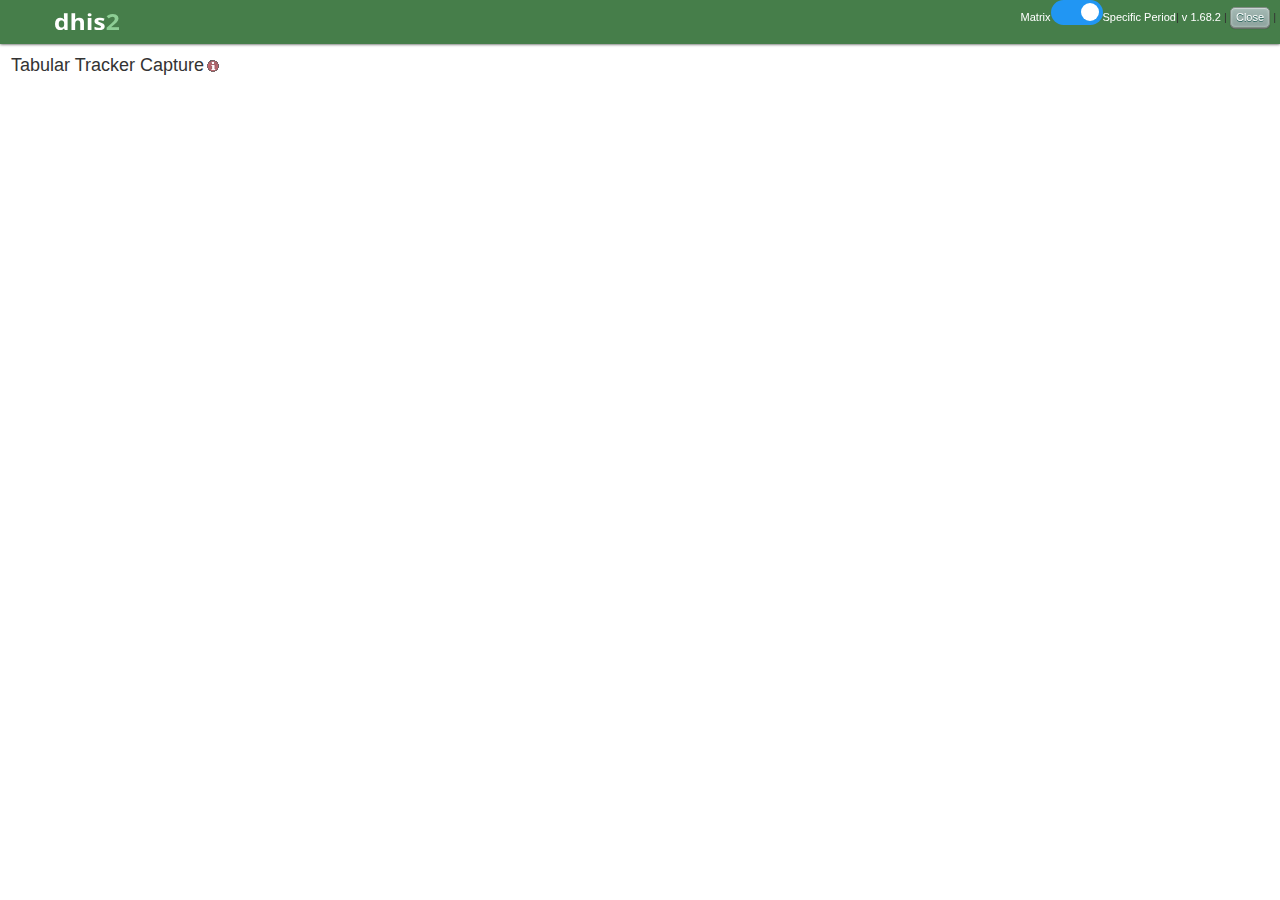
==== commit a2b8a778: "Add username logged in top right of header" ====
--- a/Tabular-Tracker-Capture/index.html
+++ b/Tabular-Tracker-Capture/index.html
@@ -6,7 +6,7 @@
 	<meta charset="UTF-8">
 
 	<script> var _jsIncludeDate = Date.now(); </script>
-	<script> var _appVersion = '1.68.1'; </script>
+	<script> var _appVersion = '1.68.2'; </script>
 
 	<!-- Credit: 
 		'webL10n' - implemented by Victor Garcia, vgarciabnz@gmail.com
@@ -28,9 +28,9 @@
 	<script src="js/gmap3/gmap3.min.js"></script>
 	<script src="js/gmap3/gmap3-menu.js"></script>
 
-	<script src='js/app/util.js?1.68.1'></script>
-	<script src='js/app/dialogLoading.js?1.68.1'></script>
-	<script src='js/app/RESTUtil.js?1.68.1'></script>
+	<script src='js/app/util.js?1.68.2'></script>
+	<script src='js/app/dialogLoading.js?1.68.2'></script>
+	<script src='js/app/RESTUtil.js?1.68.2'></script>
 
 	<link rel="stylesheet" href="https://maxcdn.bootstrapcdn.com/bootstrap/3.3.4/css/bootstrap.min.css">
 	<link rel="stylesheet" href="https://maxcdn.bootstrapcdn.com/bootstrap/3.3.4/css/bootstrap-theme.min.css">
@@ -45,7 +45,7 @@
 	<link rel="stylesheet" href="css/jQuery/jquery.ui.timepicker.css">
 	<link rel="stylesheet" href="css/gmap3/gmap3-menu.css" />
 
-	<link rel='stylesheet' href='css/app/style.css?1.68.1'/>
+	<link rel='stylesheet' href='css/app/style.css?1.68.2'/>
 
 	<link rel="resource" type="application/l10n" href="locales/locales.ini" />
 	<script src="js/l10n.js"></script>
@@ -124,34 +124,34 @@
 
 	<script src="js/app/settings/dbSetting.js"></script>
 
-	<script src='js/app/tabularDataEntry/tabularDataEntry.js?1.68.1'></script>
-	<script src='js/app/tabularDataEntry/searchPanel.js?1.68.1'></script>
-	<script src='js/app/tabularDataEntry/defaultProgramTEAManager.js?1.68.1'></script>
-	<script src='js/app/tabularDataEntry/programManager.js?1.68.1'></script>
-	<script src='js/app/tabularDataEntry/catOptionComboManager.js?1.68.1'></script>
-	<script src='js/app/tabularDataEntry/personList.js?1.68.1'></script>
-	<script src='js/app/tabularDataEntry/personEvent.js?1.68.1'></script>
-	<script src='js/app/tabularDataEntry/dataInMemory.js?1.68.1'></script>
-	<script src='js/app/tabularDataEntry/programRule.js?1.68.1'></script>
-	<script src='js/app/tabularDataEntry/personDialogForm.js?1.68.1'></script>
-
-	<script src='js/app/settings/userSecurityManager.js?1.68.1'></script>
-
-	<script src='js/app/tabularDataEntry/settingForm.js?1.68.1'></script>
-	<script src='js/app/tabularDataEntry/orgUnitSelectionTreePopup.js?1.68.1'></script>
-	<script src='js/app/tabularDataEntry/orgUnitMapPopup.js?1.68.1'></script>
-	<script src='js/app/tabularDataEntry/dataElementOrguUnitPopup.js?1.68.1'></script>
-	<script src='js/app/tabularDataEntry/dataSetValues.js?1.68.1'></script>
-
-	<script src='js/app/orgunit/orgUnitHierarchy.js?1.68.1'></script>
-
-	<script src='js/app/tabularDataEntry/period/weekly.js?1.68.1'></script>
-	<script src='js/app/tabularDataEntry/period/monthly.js?1.68.1'></script>
-	<script src='js/app/tabularDataEntry/util/appUtil.js?1.68.1'></script>
-
-	<script src='js/app/matrixOrgUnit/relativePeriod.js?1.68.1'></script>
-	<script src='js/app/matrixOrgUnit/searchMatrixOrgUnit.js?1.68.1'></script>
-	<script src='js/app/matrixOrgUnit/matrixOrgunitPeriod.js?1.68.1'></script>
+	<script src='js/app/tabularDataEntry/tabularDataEntry.js?1.68.2'></script>
+	<script src='js/app/tabularDataEntry/searchPanel.js?1.68.2'></script>
+	<script src='js/app/tabularDataEntry/defaultProgramTEAManager.js?1.68.2'></script>
+	<script src='js/app/tabularDataEntry/programManager.js?1.68.2'></script>
+	<script src='js/app/tabularDataEntry/catOptionComboManager.js?1.68.2'></script>
+	<script src='js/app/tabularDataEntry/personList.js?1.68.2'></script>
+	<script src='js/app/tabularDataEntry/personEvent.js?1.68.2'></script>
+	<script src='js/app/tabularDataEntry/dataInMemory.js?1.68.2'></script>
+	<script src='js/app/tabularDataEntry/programRule.js?1.68.2'></script>
+	<script src='js/app/tabularDataEntry/personDialogForm.js?1.68.2'></script>
+
+	<script src='js/app/settings/userSecurityManager.js?1.68.2'></script>
+
+	<script src='js/app/tabularDataEntry/settingForm.js?1.68.2'></script>
+	<script src='js/app/tabularDataEntry/orgUnitSelectionTreePopup.js?1.68.2'></script>
+	<script src='js/app/tabularDataEntry/orgUnitMapPopup.js?1.68.2'></script>
+	<script src='js/app/tabularDataEntry/dataElementOrguUnitPopup.js?1.68.2'></script>
+	<script src='js/app/tabularDataEntry/dataSetValues.js?1.68.2'></script>
+
+	<script src='js/app/orgunit/orgUnitHierarchy.js?1.68.2'></script>
+
+	<script src='js/app/tabularDataEntry/period/weekly.js?1.68.2'></script>
+	<script src='js/app/tabularDataEntry/period/monthly.js?1.68.2'></script>
+	<script src='js/app/tabularDataEntry/util/appUtil.js?1.68.2'></script>
+
+	<script src='js/app/matrixOrgUnit/relativePeriod.js?1.68.2'></script>
+	<script src='js/app/matrixOrgUnit/searchMatrixOrgUnit.js?1.68.2'></script>
+	<script src='js/app/matrixOrgUnit/matrixOrgunitPeriod.js?1.68.2'></script>
 
 	<!-- Main App Coding -->
 	<script>
@@ -468,6 +468,7 @@
 							<span id="currentVersion"></span></a>
 						| <button type="button" id="closeButton" class="button" style="font-size: 11px;"><span data-l10n-id="close"
 							 nameid="closeButton">Close</span></button>
+						| <span id="username" style="color: gray;"></span>
 					</td>
 				</tr>
 			</table>
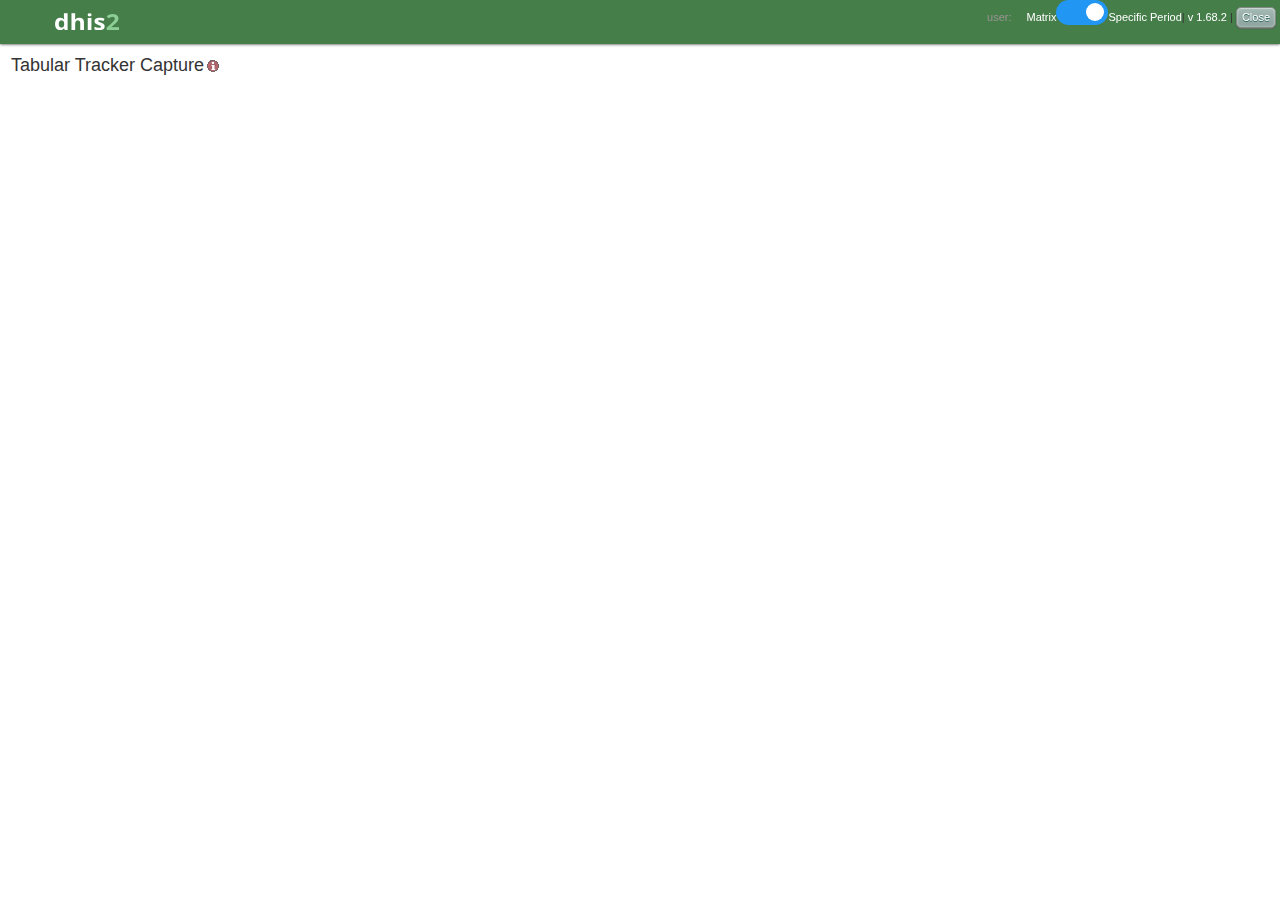
==== commit d5f9915b: "add username in the header of banner" ====
--- a/Tabular-Tracker-Capture/index.html
+++ b/Tabular-Tracker-Capture/index.html
@@ -452,6 +452,7 @@
 		<div id="headerRightSideControls">
 			<table>
 				<tr>
+					<td style="padding-right: 5px;color: #9a9494;"><span style="color: #9a9494;">user:</span> <span id="username" style="color: #9a9494;padding-right: 10px;"></span></td>
 					<td style="color: White;" data-l10n-id="matrixMode">Matrix </td>
 					<td>
 						<label class="switch">
@@ -468,7 +469,6 @@
 							<span id="currentVersion"></span></a>
 						| <button type="button" id="closeButton" class="button" style="font-size: 11px;"><span data-l10n-id="close"
 							 nameid="closeButton">Close</span></button>
-						| <span id="username" style="color: gray;"></span>
 					</td>
 				</tr>
 			</table>
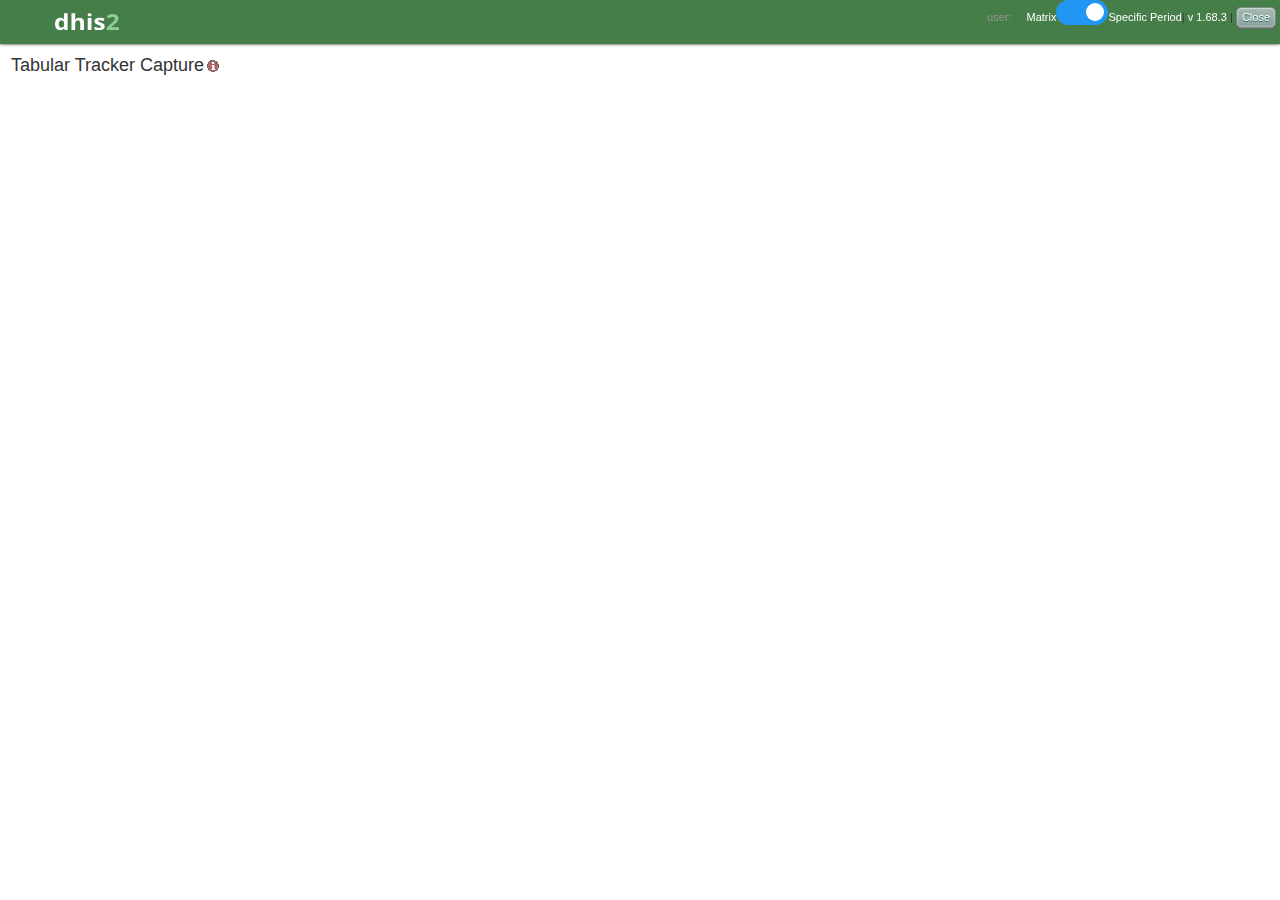
==== commit d736ac81: "v 1.68.3" ====
--- a/Tabular-Tracker-Capture/index.html
+++ b/Tabular-Tracker-Capture/index.html
@@ -6,7 +6,7 @@
 	<meta charset="UTF-8">
 
 	<script> var _jsIncludeDate = Date.now(); </script>
-	<script> var _appVersion = '1.68.2'; </script>
+	<script> var _appVersion = '1.68.3'; </script>
 
 	<!-- Credit: 
 		'webL10n' - implemented by Victor Garcia, vgarciabnz@gmail.com
@@ -28,9 +28,9 @@
 	<script src="js/gmap3/gmap3.min.js"></script>
 	<script src="js/gmap3/gmap3-menu.js"></script>
 
-	<script src='js/app/util.js?1.68.2'></script>
-	<script src='js/app/dialogLoading.js?1.68.2'></script>
-	<script src='js/app/RESTUtil.js?1.68.2'></script>
+	<script src='js/app/util.js?1.68.3'></script>
+	<script src='js/app/dialogLoading.js?1.68.3'></script>
+	<script src='js/app/RESTUtil.js?1.68.3'></script>
 
 	<link rel="stylesheet" href="https://maxcdn.bootstrapcdn.com/bootstrap/3.3.4/css/bootstrap.min.css">
 	<link rel="stylesheet" href="https://maxcdn.bootstrapcdn.com/bootstrap/3.3.4/css/bootstrap-theme.min.css">
@@ -45,7 +45,7 @@
 	<link rel="stylesheet" href="css/jQuery/jquery.ui.timepicker.css">
 	<link rel="stylesheet" href="css/gmap3/gmap3-menu.css" />
 
-	<link rel='stylesheet' href='css/app/style.css?1.68.2'/>
+	<link rel='stylesheet' href='css/app/style.css?1.68.3'/>
 
 	<link rel="resource" type="application/l10n" href="locales/locales.ini" />
 	<script src="js/l10n.js"></script>
@@ -124,34 +124,34 @@
 
 	<script src="js/app/settings/dbSetting.js"></script>
 
-	<script src='js/app/tabularDataEntry/tabularDataEntry.js?1.68.2'></script>
-	<script src='js/app/tabularDataEntry/searchPanel.js?1.68.2'></script>
-	<script src='js/app/tabularDataEntry/defaultProgramTEAManager.js?1.68.2'></script>
-	<script src='js/app/tabularDataEntry/programManager.js?1.68.2'></script>
-	<script src='js/app/tabularDataEntry/catOptionComboManager.js?1.68.2'></script>
-	<script src='js/app/tabularDataEntry/personList.js?1.68.2'></script>
-	<script src='js/app/tabularDataEntry/personEvent.js?1.68.2'></script>
-	<script src='js/app/tabularDataEntry/dataInMemory.js?1.68.2'></script>
-	<script src='js/app/tabularDataEntry/programRule.js?1.68.2'></script>
-	<script src='js/app/tabularDataEntry/personDialogForm.js?1.68.2'></script>
-
-	<script src='js/app/settings/userSecurityManager.js?1.68.2'></script>
-
-	<script src='js/app/tabularDataEntry/settingForm.js?1.68.2'></script>
-	<script src='js/app/tabularDataEntry/orgUnitSelectionTreePopup.js?1.68.2'></script>
-	<script src='js/app/tabularDataEntry/orgUnitMapPopup.js?1.68.2'></script>
-	<script src='js/app/tabularDataEntry/dataElementOrguUnitPopup.js?1.68.2'></script>
-	<script src='js/app/tabularDataEntry/dataSetValues.js?1.68.2'></script>
-
-	<script src='js/app/orgunit/orgUnitHierarchy.js?1.68.2'></script>
-
-	<script src='js/app/tabularDataEntry/period/weekly.js?1.68.2'></script>
-	<script src='js/app/tabularDataEntry/period/monthly.js?1.68.2'></script>
-	<script src='js/app/tabularDataEntry/util/appUtil.js?1.68.2'></script>
-
-	<script src='js/app/matrixOrgUnit/relativePeriod.js?1.68.2'></script>
-	<script src='js/app/matrixOrgUnit/searchMatrixOrgUnit.js?1.68.2'></script>
-	<script src='js/app/matrixOrgUnit/matrixOrgunitPeriod.js?1.68.2'></script>
+	<script src='js/app/tabularDataEntry/tabularDataEntry.js?1.68.3'></script>
+	<script src='js/app/tabularDataEntry/searchPanel.js?1.68.3'></script>
+	<script src='js/app/tabularDataEntry/defaultProgramTEAManager.js?1.68.3'></script>
+	<script src='js/app/tabularDataEntry/programManager.js?1.68.3'></script>
+	<script src='js/app/tabularDataEntry/catOptionComboManager.js?1.68.3'></script>
+	<script src='js/app/tabularDataEntry/personList.js?1.68.3'></script>
+	<script src='js/app/tabularDataEntry/personEvent.js?1.68.3'></script>
+	<script src='js/app/tabularDataEntry/dataInMemory.js?1.68.3'></script>
+	<script src='js/app/tabularDataEntry/programRule.js?1.68.3'></script>
+	<script src='js/app/tabularDataEntry/personDialogForm.js?1.68.3'></script>
+
+	<script src='js/app/settings/userSecurityManager.js?1.68.3'></script>
+
+	<script src='js/app/tabularDataEntry/settingForm.js?1.68.3'></script>
+	<script src='js/app/tabularDataEntry/orgUnitSelectionTreePopup.js?1.68.3'></script>
+	<script src='js/app/tabularDataEntry/orgUnitMapPopup.js?1.68.3'></script>
+	<script src='js/app/tabularDataEntry/dataElementOrguUnitPopup.js?1.68.3'></script>
+	<script src='js/app/tabularDataEntry/dataSetValues.js?1.68.3'></script>
+
+	<script src='js/app/orgunit/orgUnitHierarchy.js?1.68.3'></script>
+
+	<script src='js/app/tabularDataEntry/period/weekly.js?1.68.3'></script>
+	<script src='js/app/tabularDataEntry/period/monthly.js?1.68.3'></script>
+	<script src='js/app/tabularDataEntry/util/appUtil.js?1.68.3'></script>
+
+	<script src='js/app/matrixOrgUnit/relativePeriod.js?1.68.3'></script>
+	<script src='js/app/matrixOrgUnit/searchMatrixOrgUnit.js?1.68.3'></script>
+	<script src='js/app/matrixOrgUnit/matrixOrgunitPeriod.js?1.68.3'></script>
 
 	<!-- Main App Coding -->
 	<script>
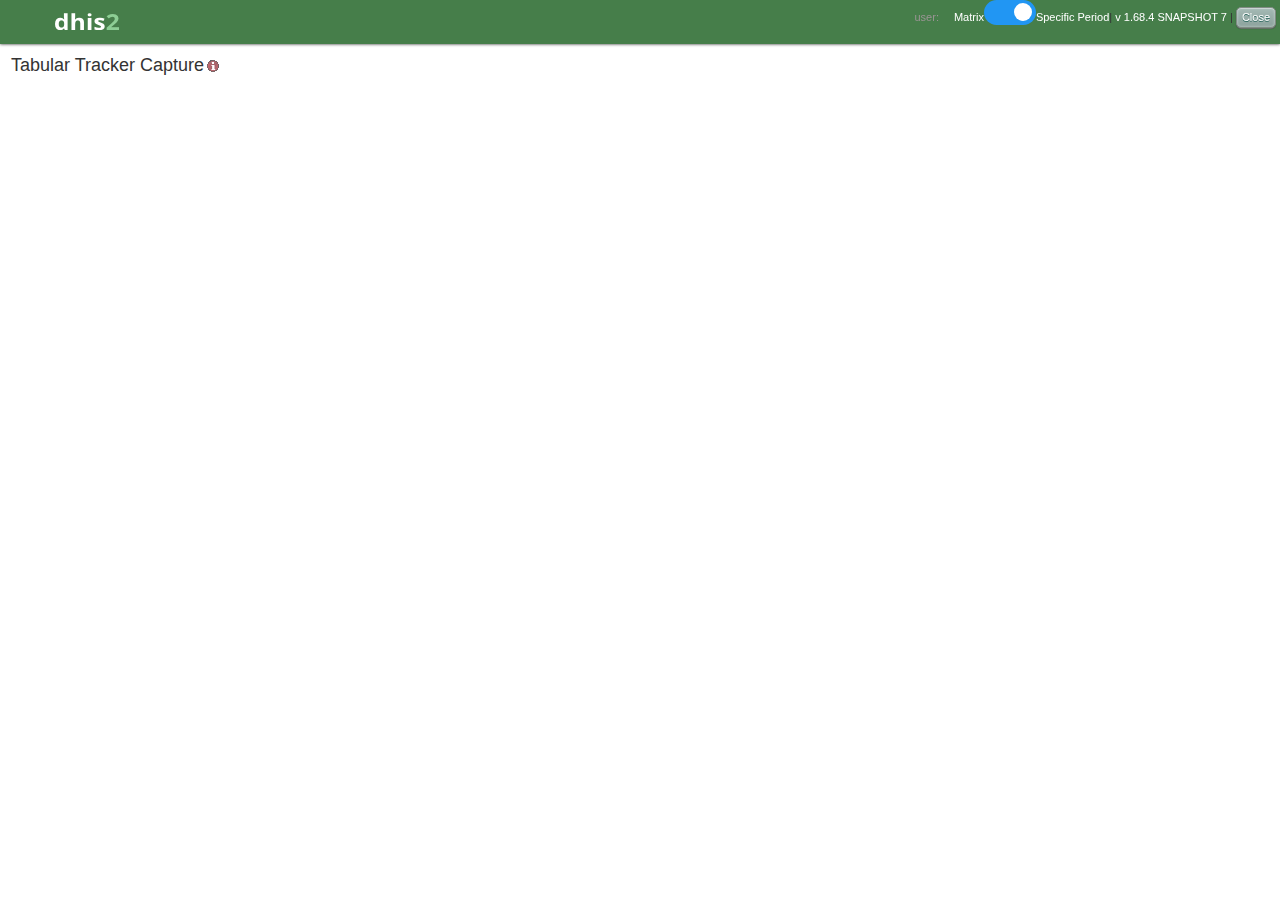
==== commit a4765ea4: "Fixed bug - The app always creates TEI with TrackedEntityType as “Person”" ====
--- a/Tabular-Tracker-Capture/index.html
+++ b/Tabular-Tracker-Capture/index.html
@@ -6,7 +6,7 @@
 	<meta charset="UTF-8">
 
 	<script> var _jsIncludeDate = Date.now(); </script>
-	<script> var _appVersion = '1.68.3'; </script>
+	<script> var _appVersion = '1.68.4 SNAPSHOT 7'; </script>
 
 	<!-- Credit: 
 		'webL10n' - implemented by Victor Garcia, vgarciabnz@gmail.com
@@ -28,9 +28,9 @@
 	<script src="js/gmap3/gmap3.min.js"></script>
 	<script src="js/gmap3/gmap3-menu.js"></script>
 
-	<script src='js/app/util.js?1.68.3'></script>
-	<script src='js/app/dialogLoading.js?1.68.3'></script>
-	<script src='js/app/RESTUtil.js?1.68.3'></script>
+	<script src='js/app/util.js?1.68.4'></script>
+	<script src='js/app/dialogLoading.js?1.68.4'></script>
+	<script src='js/app/RESTUtil.js?1.68.4'></script>
 
 	<link rel="stylesheet" href="https://maxcdn.bootstrapcdn.com/bootstrap/3.3.4/css/bootstrap.min.css">
 	<link rel="stylesheet" href="https://maxcdn.bootstrapcdn.com/bootstrap/3.3.4/css/bootstrap-theme.min.css">
@@ -45,7 +45,7 @@
 	<link rel="stylesheet" href="css/jQuery/jquery.ui.timepicker.css">
 	<link rel="stylesheet" href="css/gmap3/gmap3-menu.css" />
 
-	<link rel='stylesheet' href='css/app/style.css?1.68.3'/>
+	<link rel='stylesheet' href='css/app/style.css?1.68.4'/>
 
 	<link rel="resource" type="application/l10n" href="locales/locales.ini" />
 	<script src="js/l10n.js"></script>
@@ -92,20 +92,12 @@
 
 		var _queryURL_PersonAttributes = _queryURL_api + "trackedEntityAttributes.json?paging=false&viewClass=detail&fields=id,name,displayName,valueType,optionSetValue,optionSet[id,displayName,options[id,code,displayName]]";
 
-		// < DHIS 2.30
-		// var _queryURL_TrackedEntities = _queryURL_api + "trackedEntities";
-		// DHIS 2.30
-		var _queryURL_TrackedEntities = _queryURL_api + "trackedEntityTypes";
-
 		var _queryURL_Enrollments = _queryURL_api + "enrollments.json?ouMode=ACCESSIBLE";
-		// var _queryURL_EventQuery = _queryURL_api + "26/events.json?paging=false&skipPaging=true";
 		var _queryURL_EventQuery = _queryURL_api + "events.json?paging=false&skipPaging=true";
 		var _queryURL_EventSubmit = _queryURL_api + "events";
 
 		var _queryURL_TEIFromEventQuery = _queryURL_api + "events/eventRows.json?paging=false&skipPaging=true";
 
-		// var _queryURL_ProgramEnrollmentSubmit = _queryURL_api + "enrollments";
-		//var _queryURL_ProgramEnrollmentQuery = _queryURL_api + "26/enrollments.json";
 		var _queryURL_ProgramEnrollmentSubmit = _queryURL_api + "enrollments";
 		var _queryURL_ProgramEnrollmentQuery = _queryURL_api + "enrollments.json";
 
@@ -124,34 +116,34 @@
 
 	<script src="js/app/settings/dbSetting.js"></script>
 
-	<script src='js/app/tabularDataEntry/tabularDataEntry.js?1.68.3'></script>
-	<script src='js/app/tabularDataEntry/searchPanel.js?1.68.3'></script>
-	<script src='js/app/tabularDataEntry/defaultProgramTEAManager.js?1.68.3'></script>
-	<script src='js/app/tabularDataEntry/programManager.js?1.68.3'></script>
-	<script src='js/app/tabularDataEntry/catOptionComboManager.js?1.68.3'></script>
-	<script src='js/app/tabularDataEntry/personList.js?1.68.3'></script>
-	<script src='js/app/tabularDataEntry/personEvent.js?1.68.3'></script>
-	<script src='js/app/tabularDataEntry/dataInMemory.js?1.68.3'></script>
-	<script src='js/app/tabularDataEntry/programRule.js?1.68.3'></script>
-	<script src='js/app/tabularDataEntry/personDialogForm.js?1.68.3'></script>
-
-	<script src='js/app/settings/userSecurityManager.js?1.68.3'></script>
-
-	<script src='js/app/tabularDataEntry/settingForm.js?1.68.3'></script>
-	<script src='js/app/tabularDataEntry/orgUnitSelectionTreePopup.js?1.68.3'></script>
-	<script src='js/app/tabularDataEntry/orgUnitMapPopup.js?1.68.3'></script>
-	<script src='js/app/tabularDataEntry/dataElementOrguUnitPopup.js?1.68.3'></script>
-	<script src='js/app/tabularDataEntry/dataSetValues.js?1.68.3'></script>
-
-	<script src='js/app/orgunit/orgUnitHierarchy.js?1.68.3'></script>
-
-	<script src='js/app/tabularDataEntry/period/weekly.js?1.68.3'></script>
-	<script src='js/app/tabularDataEntry/period/monthly.js?1.68.3'></script>
-	<script src='js/app/tabularDataEntry/util/appUtil.js?1.68.3'></script>
-
-	<script src='js/app/matrixOrgUnit/relativePeriod.js?1.68.3'></script>
-	<script src='js/app/matrixOrgUnit/searchMatrixOrgUnit.js?1.68.3'></script>
-	<script src='js/app/matrixOrgUnit/matrixOrgunitPeriod.js?1.68.3'></script>
+	<script src='js/app/tabularDataEntry/tabularDataEntry.js?1.68.4'></script>
+	<script src='js/app/tabularDataEntry/searchPanel.js?1.68.4'></script>
+	<script src='js/app/tabularDataEntry/defaultProgramTEAManager.js?1.68.4'></script>
+	<script src='js/app/tabularDataEntry/programManager.js?1.68.4'></script>
+	<script src='js/app/tabularDataEntry/catOptionComboManager.js?1.68.4'></script>
+	<script src='js/app/tabularDataEntry/personList.js?1.68.4'></script>
+	<script src='js/app/tabularDataEntry/personEvent.js?1.68.4'></script>
+	<script src='js/app/tabularDataEntry/dataInMemory.js?1.68.4'></script>
+	<script src='js/app/tabularDataEntry/programRule.js?1.68.4'></script>
+	<script src='js/app/tabularDataEntry/personDialogForm.js?1.68.4'></script>
+
+	<script src='js/app/settings/userSecurityManager.js?1.68.4'></script>
+
+	<script src='js/app/tabularDataEntry/settingForm.js?1.68.4'></script>
+	<script src='js/app/tabularDataEntry/orgUnitSelectionTreePopup.js?1.68.4'></script>
+	<script src='js/app/tabularDataEntry/orgUnitMapPopup.js?1.68.4'></script>
+	<script src='js/app/tabularDataEntry/dataElementOrguUnitPopup.js?1.68.4'></script>
+	<script src='js/app/tabularDataEntry/dataSetValues.js?1.68.4'></script>
+
+	<script src='js/app/orgunit/orgUnitHierarchy.js?1.68.4'></script>
+
+	<script src='js/app/tabularDataEntry/period/weekly.js?1.68.4'></script>
+	<script src='js/app/tabularDataEntry/period/monthly.js?1.68.4'></script>
+	<script src='js/app/tabularDataEntry/util/appUtil.js?1.68.4'></script>
+
+	<script src='js/app/matrixOrgUnit/relativePeriod.js?1.68.4'></script>
+	<script src='js/app/matrixOrgUnit/searchMatrixOrgUnit.js?1.68.4'></script>
+	<script src='js/app/matrixOrgUnit/matrixOrgunitPeriod.js?1.68.4'></script>
 
 	<!-- Main App Coding -->
 	<script>
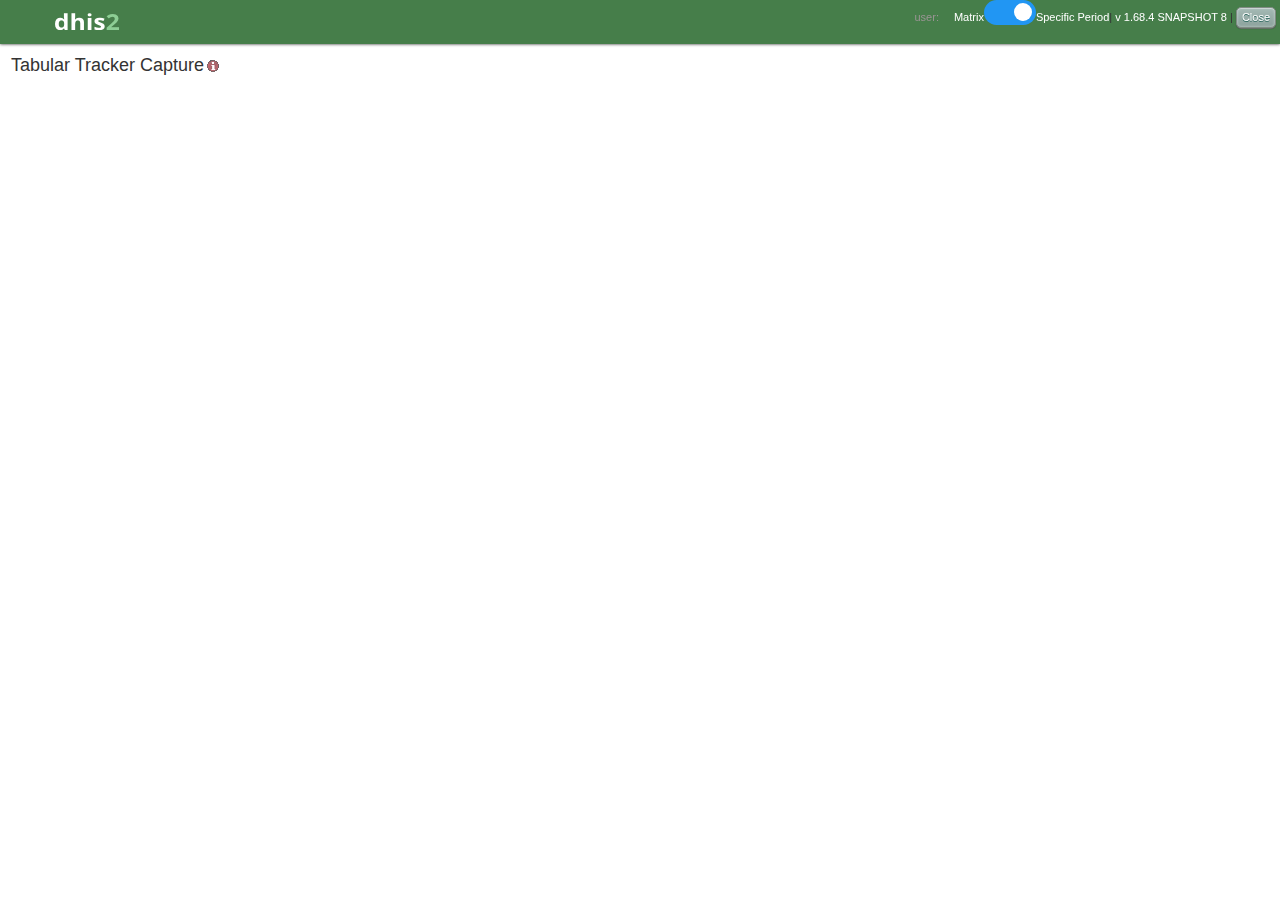
==== commit 39441325: "Fixed css for DATETIME fields" ====
--- a/Tabular-Tracker-Capture/index.html
+++ b/Tabular-Tracker-Capture/index.html
@@ -6,7 +6,7 @@
 	<meta charset="UTF-8">
 
 	<script> var _jsIncludeDate = Date.now(); </script>
-	<script> var _appVersion = '1.68.4 SNAPSHOT 7'; </script>
+	<script> var _appVersion = '1.68.4 SNAPSHOT 8'; </script>
 
 	<!-- Credit: 
 		'webL10n' - implemented by Victor Garcia, vgarciabnz@gmail.com
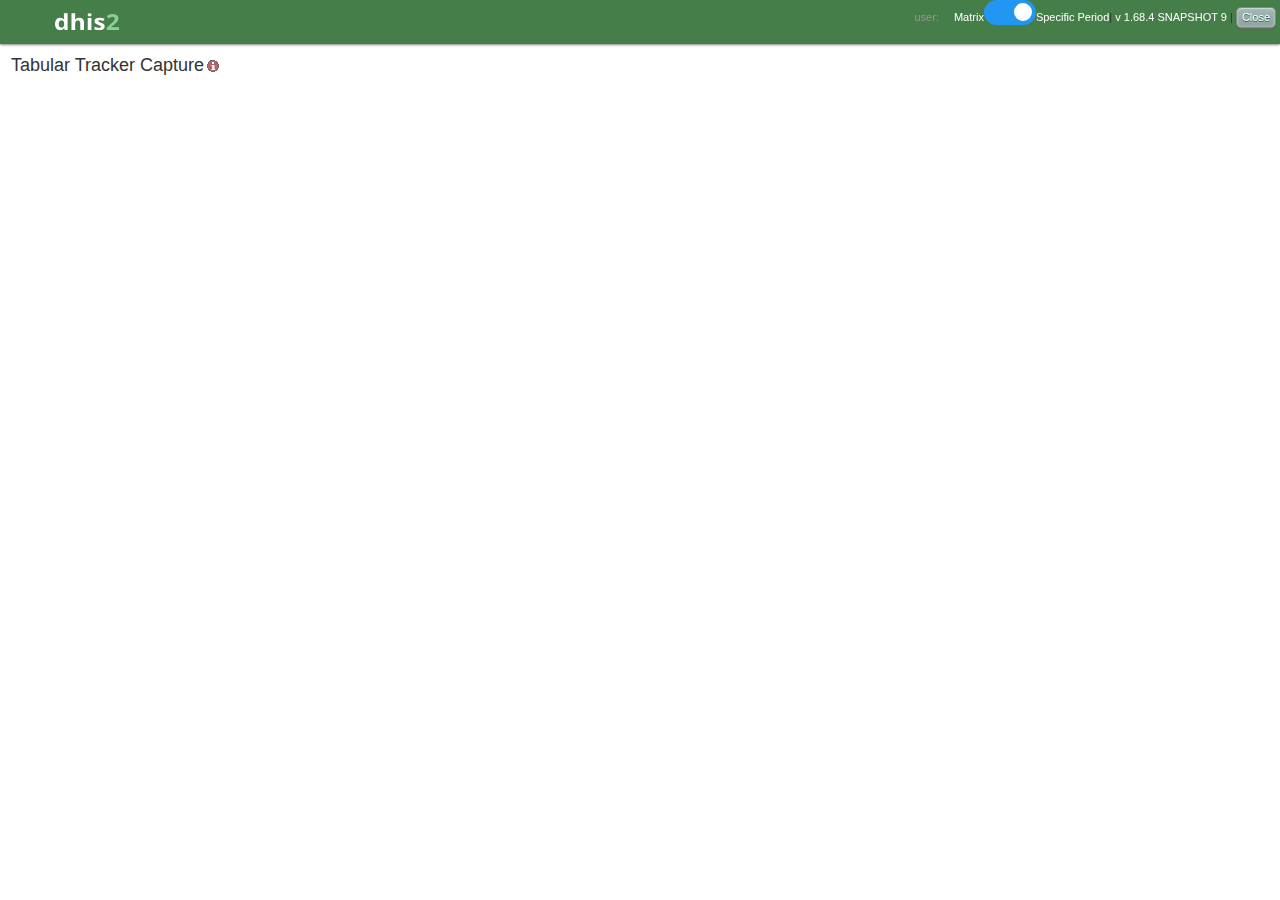
==== commit 69a99eda: "Minor fix" ====
--- a/Tabular-Tracker-Capture/index.html
+++ b/Tabular-Tracker-Capture/index.html
@@ -6,7 +6,7 @@
 	<meta charset="UTF-8">
 
 	<script> var _jsIncludeDate = Date.now(); </script>
-	<script> var _appVersion = '1.68.4 SNAPSHOT 8'; </script>
+	<script> var _appVersion = '1.68.4 SNAPSHOT 9'; </script>
 
 	<!-- Credit: 
 		'webL10n' - implemented by Victor Garcia, vgarciabnz@gmail.com
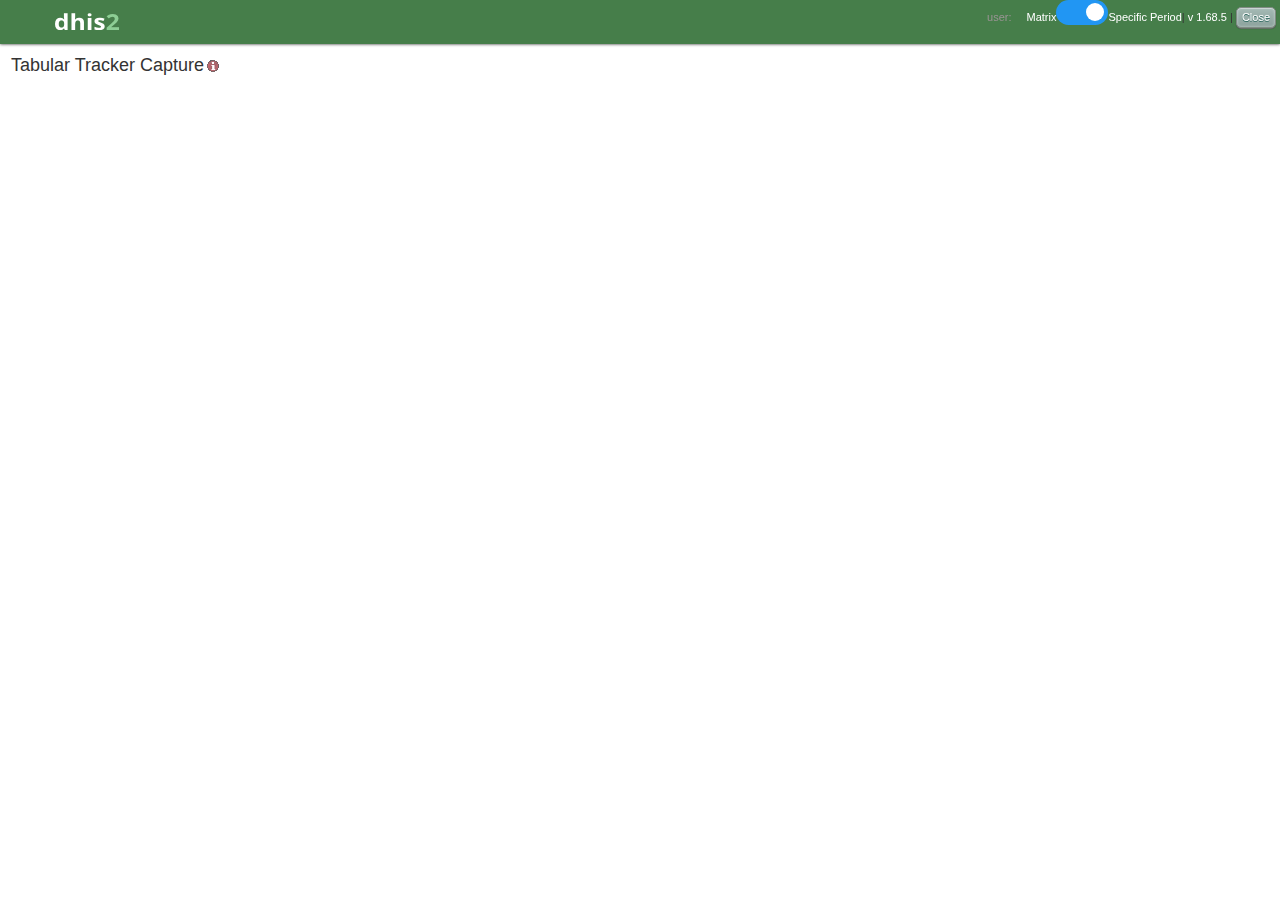
==== commit 3dea2538: "Fixed bug - Expiry days "0" does not allow the user to select another report date than the current d" ====
--- a/Tabular-Tracker-Capture/index.html
+++ b/Tabular-Tracker-Capture/index.html
@@ -6,7 +6,7 @@
 	<meta charset="UTF-8">
 
 	<script> var _jsIncludeDate = Date.now(); </script>
-	<script> var _appVersion = '1.68.4 SNAPSHOT 9'; </script>
+	<script> var _appVersion = '1.68.5'; </script>
 
 	<!-- Credit: 
 		'webL10n' - implemented by Victor Garcia, vgarciabnz@gmail.com
